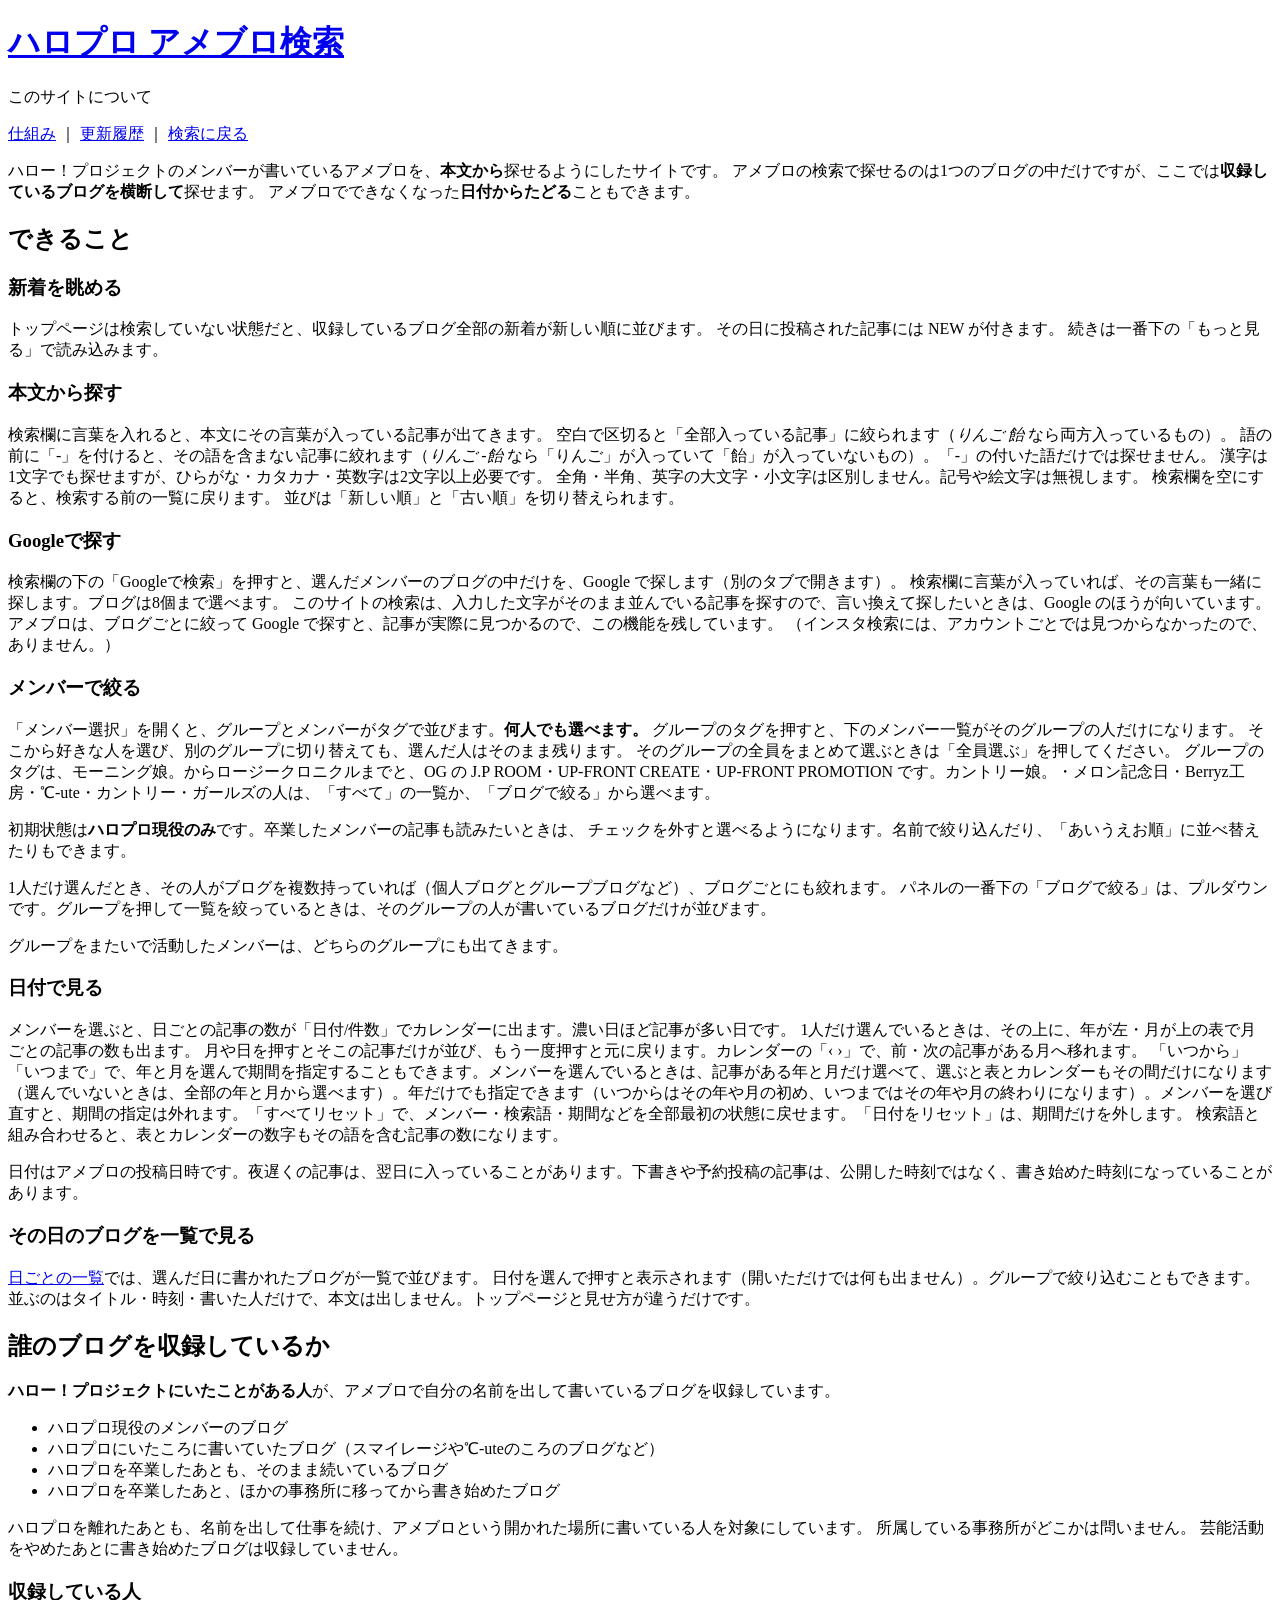
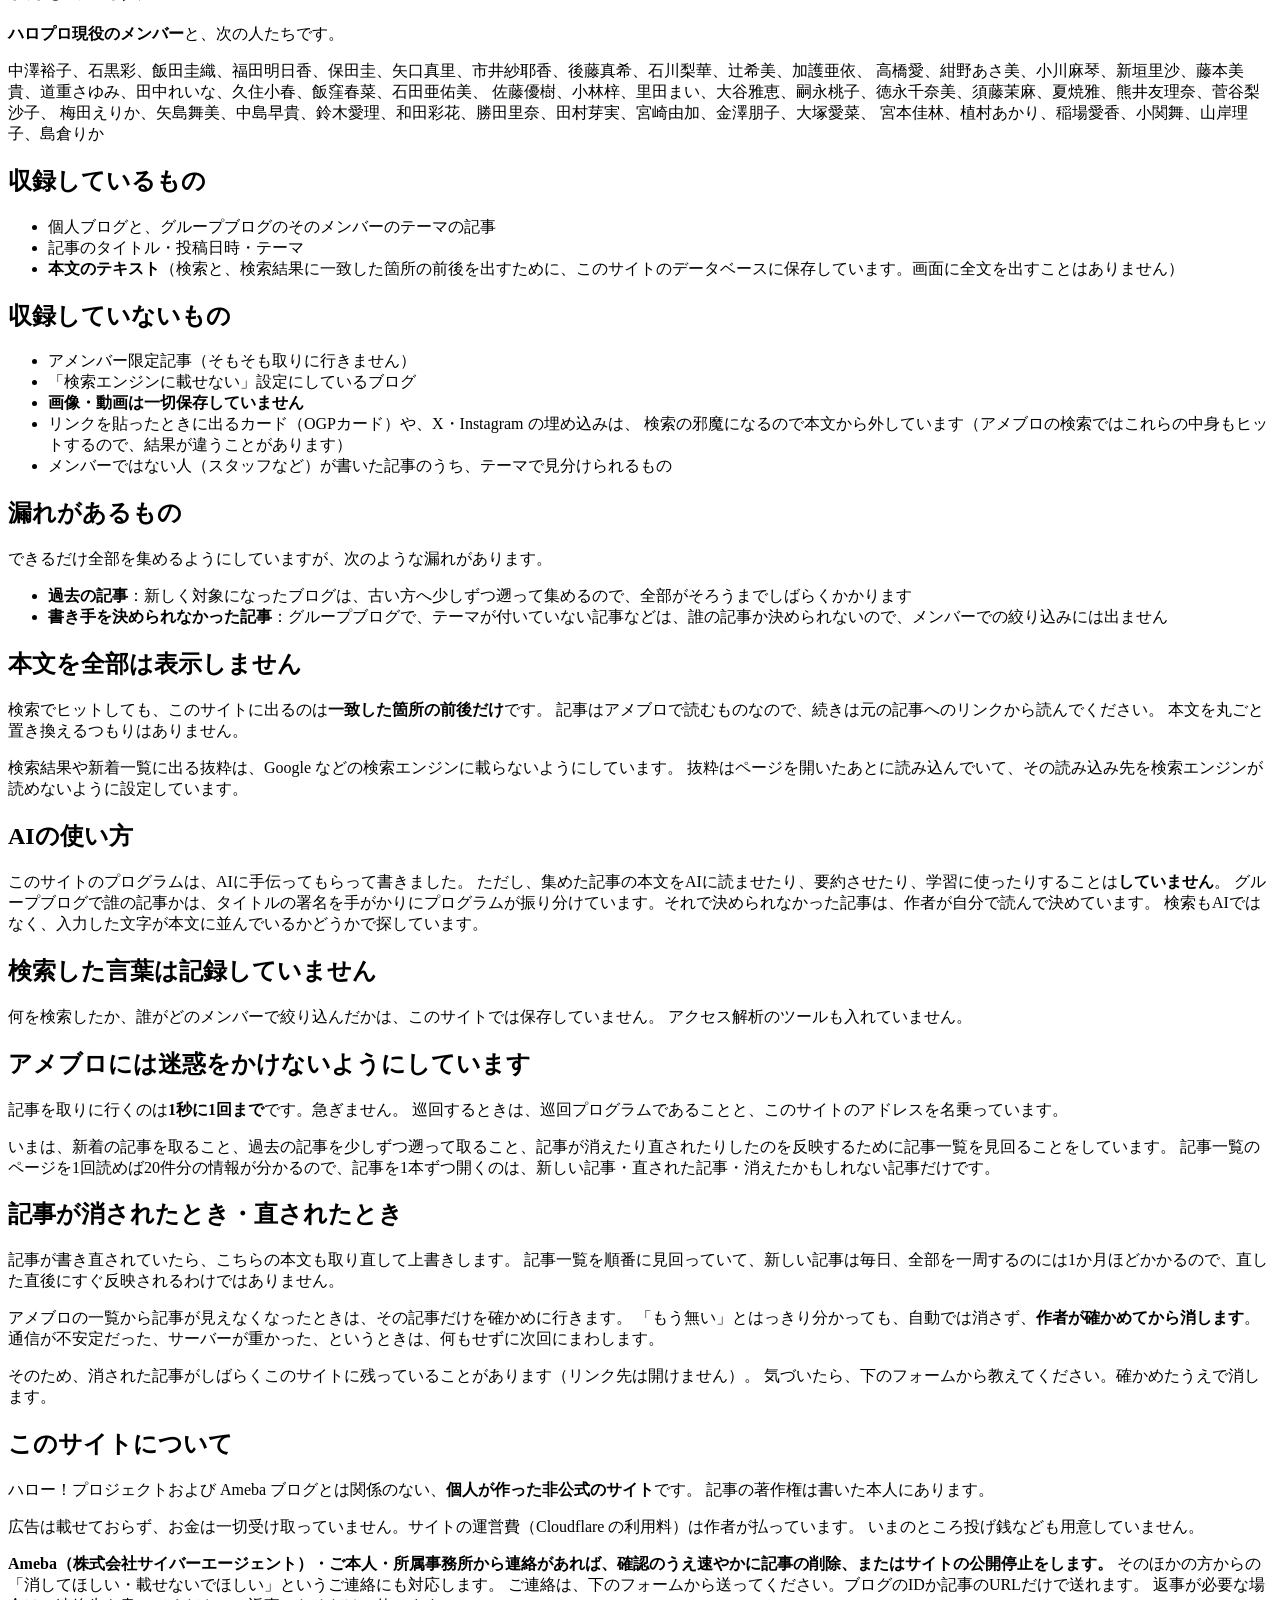
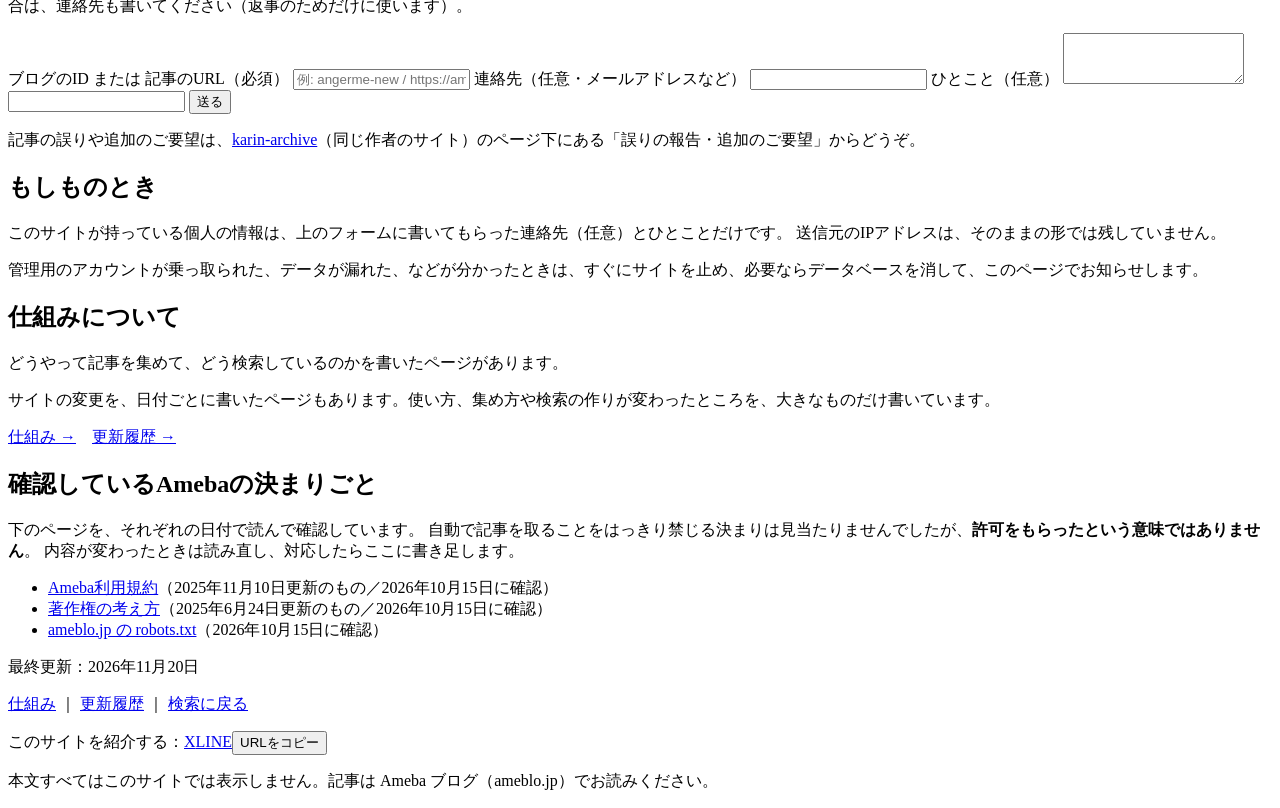
==== public/about.html @ 0db63264 "「このサイトについて」に、Googleで探すことと更新履歴の紹介を足す Co-Authored-By: Claude Sonnet 5.5 <noreply@anthropic.com>" ====
<!doctype html>
<html lang="ja">
<head>
<meta charset="utf-8">
<meta name="viewport" content="width=device-width, initial-scale=1">
<meta name="color-scheme" content="only light">
<meta name="referrer" content="no-referrer">
<link rel="icon" href="/favicon.ico" sizes="48x48">
<link rel="icon" href="/favicon-32.png" type="image/png" sizes="32x32">
<link rel="apple-touch-icon" href="/apple-touch-icon.png">
<link rel="manifest" href="/manifest.webmanifest">
<title>このサイトについて - ハロプロ アメブロ検索</title>
<meta name="description" content="ハロプロ アメブロ検索の説明書。何ができて、何を収録していて、何を表示しないのか。ハロー！プロジェクトのメンバーのアメブロを本文から探すための非公式サイトです。">
<meta property="og:title" content="このサイトについて - ハロプロ アメブロ検索">
<meta property="og:description" content="ハロプロ アメブロ検索の説明書。何ができて、何を収録していて、何を表示しないのか。ハロー！プロジェクトのメンバーのアメブロを本文から探すための非公式サイトです。">
<meta property="og:type" content="website">
<link rel="canonical" href="https://ameblo.karin-archive.com/about">
<meta property="og:url" content="https://ameblo.karin-archive.com/about">
<meta property="og:image" content="https://ameblo.karin-archive.com/ogp.png">
<meta property="og:site_name" content="ハロプロ アメブロ検索">
<meta name="twitter:card" content="summary_large_image">
<link rel="stylesheet" href="/style.css">
</head>
<body>
<header class="site-head">
  <h1><a href="/">ハロプロ アメブロ検索</a></h1>
  <p class="lead">このサイトについて</p>
  <p class="lead sec"><a href="/tech">仕組み</a> ｜ <a href="/changes">更新履歴</a> ｜ <a href="/">検索に戻る</a></p>
</header>

<main class="doc">
  <p class="doc-lead">
    ハロー！プロジェクトのメンバーが書いているアメブロを、<strong>本文から</strong>探せるようにしたサイトです。
    アメブロの検索で探せるのは1つのブログの中だけですが、ここでは<strong>収録しているブログを横断して</strong>探せます。
    アメブロでできなくなった<strong>日付からたどる</strong>こともできます。
    <span id="scale"></span>
  </p>

  <h2>できること</h2>

  <h3>新着を眺める</h3>
  <p>
    トップページは検索していない状態だと、収録しているブログ全部の新着が新しい順に並びます。
    その日に投稿された記事には <span class="new">NEW</span> が付きます。
    続きは一番下の「もっと見る」で読み込みます。
  </p>

  <h3>本文から探す</h3>
  <p>
    検索欄に言葉を入れると、本文にその言葉が入っている記事が出てきます。
    空白で区切ると「全部入っている記事」に絞られます（<em>りんご 飴</em> なら両方入っているもの）。
    語の前に「-」を付けると、その語を含まない記事に絞れます（<em>りんご -飴</em> なら「りんご」が入っていて「飴」が入っていないもの）。「-」の付いた語だけでは探せません。
    漢字は1文字でも探せますが、ひらがな・カタカナ・英数字は2文字以上必要です。
    全角・半角、英字の大文字・小文字は区別しません。記号や絵文字は無視します。
    検索欄を空にすると、検索する前の一覧に戻ります。
    並びは「新しい順」と「古い順」を切り替えられます。
  </p>

  <h3>Googleで探す</h3>
  <p>
    検索欄の下の「Googleで検索」を押すと、選んだメンバーのブログの中だけを、Google で探します（別のタブで開きます）。
    検索欄に言葉が入っていれば、その言葉も一緒に探します。ブログは8個まで選べます。
    このサイトの検索は、入力した文字がそのまま並んでいる記事を探すので、言い換えて探したいときは、Google のほうが向いています。
    アメブロは、ブログごとに絞って Google で探すと、記事が実際に見つかるので、この機能を残しています。
    （インスタ検索には、アカウントごとでは見つからなかったので、ありません。）
  </p>

  <h3>メンバーで絞る</h3>
  <p>
    「メンバー選択」を開くと、グループとメンバーがタグで並びます。<strong>何人でも選べます。</strong>
    グループのタグを押すと、下のメンバー一覧がそのグループの人だけになります。
    そこから好きな人を選び、別のグループに切り替えても、選んだ人はそのまま残ります。
    そのグループの全員をまとめて選ぶときは「全員選ぶ」を押してください。
    グループのタグは、モーニング娘。からロージークロニクルまでと、OG の J.P ROOM・UP-FRONT CREATE・UP-FRONT PROMOTION です。カントリー娘。・メロン記念日・Berryz工房・℃-ute・カントリー・ガールズの人は、「すべて」の一覧か、「ブログで絞る」から選べます。
  </p>
  <p>
    初期状態は<strong>ハロプロ現役のみ</strong>です。卒業したメンバーの記事も読みたいときは、
    チェックを外すと選べるようになります。名前で絞り込んだり、「あいうえお順」に並べ替えたりもできます。
  </p>
  <p>
    1人だけ選んだとき、その人がブログを複数持っていれば（個人ブログとグループブログなど）、ブログごとにも絞れます。
    パネルの一番下の「ブログで絞る」は、プルダウンです。グループを押して一覧を絞っているときは、そのグループの人が書いているブログだけが並びます。
  </p>
  <p class="note">
    グループをまたいで活動したメンバーは、どちらのグループにも出てきます。
  </p>

  <h3>日付で見る</h3>
  <p>
    メンバーを選ぶと、日ごとの記事の数が「日付/件数」でカレンダーに出ます。濃い日ほど記事が多い日です。
    1人だけ選んでいるときは、その上に、年が左・月が上の表で月ごとの記事の数も出ます。
    月や日を押すとそこの記事だけが並び、もう一度押すと元に戻ります。カレンダーの「‹ ›」で、前・次の記事がある月へ移れます。
    「いつから」「いつまで」で、年と月を選んで期間を指定することもできます。メンバーを選んでいるときは、記事がある年と月だけ選べて、選ぶと表とカレンダーもその間だけになります（選んでいないときは、全部の年と月から選べます）。年だけでも指定できます（いつからはその年や月の初め、いつまではその年や月の終わりになります）。メンバーを選び直すと、期間の指定は外れます。「すべてリセット」で、メンバー・検索語・期間などを全部最初の状態に戻せます。「日付をリセット」は、期間だけを外します。
    検索語と組み合わせると、表とカレンダーの数字もその語を含む記事の数になります。
  </p>
  <p class="note">
    日付はアメブロの投稿日時です。夜遅くの記事は、翌日に入っていることがあります。下書きや予約投稿の記事は、公開した時刻ではなく、書き始めた時刻になっていることがあります。
  </p>

  <h3>その日のブログを一覧で見る</h3>
  <p>
    <a href="/day">日ごとの一覧</a>では、選んだ日に書かれたブログが一覧で並びます。
    日付を選んで押すと表示されます（開いただけでは何も出ません）。グループで絞り込むこともできます。
    並ぶのはタイトル・時刻・書いた人だけで、本文は出しません。トップページと見せ方が違うだけです。
  </p>

  <h2>誰のブログを収録しているか</h2>
  <p>
    <strong>ハロー！プロジェクトにいたことがある人</strong>が、アメブロで自分の名前を出して書いているブログを収録しています。
  </p>
  <ul>
    <li>ハロプロ現役のメンバーのブログ</li>
    <li>ハロプロにいたころに書いていたブログ（スマイレージや℃-uteのころのブログなど）</li>
    <li>ハロプロを卒業したあとも、そのまま続いているブログ</li>
    <li>ハロプロを卒業したあと、ほかの事務所に移ってから書き始めたブログ</li>
  </ul>
  <p>
    ハロプロを離れたあとも、名前を出して仕事を続け、アメブロという開かれた場所に書いている人を対象にしています。
    所属している事務所がどこかは問いません。
    芸能活動をやめたあとに書き始めたブログは収録していません。
  </p>

  <h3>収録している人</h3>
  <p><strong>ハロプロ現役のメンバー</strong>と、次の人たちです。</p>
  <p class="names">
    中澤裕子、石黒彩、飯田圭織、福田明日香、保田圭、矢口真里、市井紗耶香、後藤真希、石川梨華、辻希美、加護亜依、
    高橋愛、紺野あさ美、小川麻琴、新垣里沙、藤本美貴、道重さゆみ、田中れいな、久住小春、飯窪春菜、石田亜佑美、
    佐藤優樹、小林梓、里田まい、大谷雅恵、嗣永桃子、徳永千奈美、須藤茉麻、夏焼雅、熊井友理奈、菅谷梨沙子、
    梅田えりか、矢島舞美、中島早貴、鈴木愛理、和田彩花、勝田里奈、田村芽実、宮崎由加、金澤朋子、大塚愛菜、
    宮本佳林、植村あかり、稲場愛香、小関舞、山岸理子、島倉りか
  </p>

  <h2>収録しているもの</h2>
  <ul>
    <li>個人ブログと、グループブログのそのメンバーのテーマの記事</li>
    <li>記事のタイトル・投稿日時・テーマ</li>
    <li><strong>本文のテキスト</strong>（検索と、検索結果に一致した箇所の前後を出すために、このサイトのデータベースに保存しています。画面に全文を出すことはありません）</li>
  </ul>

  <h2>収録していないもの</h2>
  <ul>
    <li>アメンバー限定記事（そもそも取りに行きません）</li>
    <li>「検索エンジンに載せない」設定にしているブログ</li>
    <li><strong>画像・動画は一切保存していません</strong></li>
    <li>リンクを貼ったときに出るカード（OGPカード）や、X・Instagram の埋め込みは、
      検索の邪魔になるので本文から外しています（アメブロの検索ではこれらの中身もヒットするので、結果が違うことがあります）</li>
    <li>メンバーではない人（スタッフなど）が書いた記事のうち、テーマで見分けられるもの</li>
  </ul>

  <h2>漏れがあるもの</h2>
  <p>
    できるだけ全部を集めるようにしていますが、次のような漏れがあります。
  </p>
  <ul>
    <li><strong>過去の記事</strong>：新しく対象になったブログは、古い方へ少しずつ遡って集めるので、全部がそろうまでしばらくかかります</li>
    <li><strong>書き手を決められなかった記事</strong>：グループブログで、テーマが付いていない記事などは、誰の記事か決められないので、メンバーでの絞り込みには出ません</li>
  </ul>

  <h2>本文を全部は表示しません</h2>
  <p>
    検索でヒットしても、このサイトに出るのは<strong>一致した箇所の前後だけ</strong>です。
    記事はアメブロで読むものなので、続きは元の記事へのリンクから読んでください。
    本文を丸ごと置き換えるつもりはありません。
  </p>
  <p>
    検索結果や新着一覧に出る抜粋は、Google などの検索エンジンに載らないようにしています。
    抜粋はページを開いたあとに読み込んでいて、その読み込み先を検索エンジンが読めないように設定しています。
  </p>

  <h2>AIの使い方</h2>
  <p>
    このサイトのプログラムは、AIに手伝ってもらって書きました。
    ただし、集めた記事の本文をAIに読ませたり、要約させたり、学習に使ったりすることは<strong>していません</strong>。
    グループブログで誰の記事かは、タイトルの署名を手がかりにプログラムが振り分けています。それで決められなかった記事は、作者が自分で読んで決めています。
    検索もAIではなく、入力した文字が本文に並んでいるかどうかで探しています。
  </p>

  <h2>検索した言葉は記録していません</h2>
  <p>
    何を検索したか、誰がどのメンバーで絞り込んだかは、このサイトでは保存していません。
    アクセス解析のツールも入れていません。
  </p>

  <h2>アメブロには迷惑をかけないようにしています</h2>
  <p>
    記事を取りに行くのは<strong>1秒に1回まで</strong>です。急ぎません。
    巡回するときは、巡回プログラムであることと、このサイトのアドレスを名乗っています。
  </p>
  <p>
    いまは、新着の記事を取ること、過去の記事を少しずつ遡って取ること、記事が消えたり直されたりしたのを反映するために記事一覧を見回ることをしています。
    記事一覧のページを1回読めば20件分の情報が分かるので、記事を1本ずつ開くのは、新しい記事・直された記事・消えたかもしれない記事だけです。
  </p>

  <h2>記事が消されたとき・直されたとき</h2>
  <p>
    記事が書き直されていたら、こちらの本文も取り直して上書きします。
    記事一覧を順番に見回っていて、新しい記事は毎日、全部を一周するのには1か月ほどかかるので、直した直後にすぐ反映されるわけではありません。
  </p>
  <p>
    アメブロの一覧から記事が見えなくなったときは、その記事だけを確かめに行きます。
    「もう無い」とはっきり分かっても、自動では消さず、<strong>作者が確かめてから消します</strong>。
    通信が不安定だった、サーバーが重かった、というときは、何もせずに次回にまわします。
  </p>
  <p>
    そのため、消された記事がしばらくこのサイトに残っていることがあります（リンク先は開けません）。
    気づいたら、下のフォームから教えてください。確かめたうえで消します。
  </p>

  <h2>このサイトについて</h2>
  <p>
    ハロー！プロジェクトおよび Ameba ブログとは関係のない、<strong>個人が作った非公式のサイト</strong>です。
    記事の著作権は書いた本人にあります。
  </p>
  <p>
    広告は載せておらず、お金は一切受け取っていません。サイトの運営費（Cloudflare の利用料）は作者が払っています。
    いまのところ投げ銭なども用意していません。
  </p>
  <p>
    <strong>Ameba（株式会社サイバーエージェント）・ご本人・所属事務所から連絡があれば、確認のうえ速やかに記事の削除、またはサイトの公開停止をします。</strong>
    そのほかの方からの「消してほしい・載せないでほしい」というご連絡にも対応します。
    ご連絡は、下のフォームから送ってください。ブログのIDか記事のURLだけで送れます。
    返事が必要な場合は、連絡先も書いてください（返事のためだけに使います）。
  </p>
  <form id="td" class="td" autocomplete="off">
    <label>ブログのID または 記事のURL（必須）
      <input name="target" required maxlength="300" placeholder="例: angerme-new / https://ameblo.jp/…/entry-….html"></label>
    <label>連絡先（任意・メールアドレスなど）
      <input name="contact" maxlength="200"></label>
    <label>ひとこと（任意）
      <textarea name="message" rows="3" maxlength="2000"></textarea></label>
    <input name="website" class="hp" tabindex="-1" aria-hidden="true">
    <button type="submit">送る</button>
    <p id="td-msg" class="note" aria-live="polite"></p>
  </form>
  <p class="note">
    記事の誤りや追加のご要望は、<a href="https://karin-archive.com/">karin-archive</a>（同じ作者のサイト）のページ下にある「誤りの報告・追加のご要望」からどうぞ。
  </p>

  <h2>もしものとき</h2>
  <p>
    このサイトが持っている個人の情報は、上のフォームに書いてもらった連絡先（任意）とひとことだけです。
    送信元のIPアドレスは、そのままの形では残していません。
  </p>
  <p>
    管理用のアカウントが乗っ取られた、データが漏れた、などが分かったときは、すぐにサイトを止め、必要ならデータベースを消して、このページでお知らせします。
  </p>

  <h2>仕組みについて</h2>
  <p>
    どうやって記事を集めて、どう検索しているのかを書いたページがあります。
  </p>
  <p>
    サイトの変更を、日付ごとに書いたページもあります。使い方、集め方や検索の作りが変わったところを、大きなものだけ書いています。
  </p>
  <p><a href="/tech">仕組み →</a>　<a href="/changes">更新履歴 →</a></p>

  <h2>確認しているAmebaの決まりごと</h2>
  <p>
    下のページを、それぞれの日付で読んで確認しています。
    自動で記事を取ることをはっきり禁じる決まりは見当たりませんでしたが、<strong>許可をもらったという意味ではありません</strong>。
    内容が変わったときは読み直し、対応したらここに書き足します。
  </p>
  <ul>
    <li><a href="https://helps.ameba.jp/rules/post_104.html" target="_blank" rel="noopener noreferrer">Ameba利用規約</a>（2025年11月10日更新のもの／2026年10月15日に確認）</li>
    <li><a href="https://helps.ameba.jp/trouble/copyright.html" target="_blank" rel="noopener noreferrer">著作権の考え方</a>（2025年6月24日更新のもの／2026年10月15日に確認）</li>
    <li><a href="https://ameblo.jp/robots.txt" target="_blank" rel="noopener noreferrer">ameblo.jp の robots.txt</a>（2026年10月15日に確認）</li>
  </ul>

  <p class="note">最終更新：2026年11月20日</p>
</main>

<footer class="site-foot">
  <p><a href="/tech">仕組み</a> ｜ <a href="/changes">更新履歴</a> ｜ <a href="/">検索に戻る</a></p>
  <p class="share">このサイトを紹介する：<a href="https://x.com/intent/post?text=%E3%83%8F%E3%83%AD%E3%83%97%E3%83%AD%20%E3%82%A2%E3%83%A1%E3%83%96%E3%83%AD%E6%A4%9C%E7%B4%A2%EF%BD%9C%E3%83%A1%E3%83%B3%E3%83%90%E3%83%BC%E3%81%A8OG%E3%81%AE%E3%82%A2%E3%83%A1%E3%83%96%E3%83%AD%E3%82%92%E3%80%81%E6%97%A5%E4%BB%98%E3%81%A8%E6%9C%AC%E6%96%87%E3%81%8B%E3%82%89%E6%8E%A2%E3%81%9B%E3%82%8B%E3%82%B5%E3%82%A4%E3%83%88%0Ahttps%3A%2F%2Fameblo.karin-archive.com%2F" target="_blank" rel="noopener noreferrer">X</a><a href="https://social-plugins.line.me/lineit/share?url=https%3A%2F%2Fameblo.karin-archive.com%2F" target="_blank" rel="noopener noreferrer">LINE</a><button type="button" class="ghost" onclick="navigator.clipboard.writeText('https://ameblo.karin-archive.com/').then(()=>{this.textContent='コピーしました'})">URLをコピー</button></p>
  <p>本文すべてはこのサイトでは表示しません。記事は Ameba ブログ（ameblo.jp）でお読みください。</p>
</footer>

<script>
// 削除・公開停止の依頼
document.getElementById("td").addEventListener("submit", async (e) => {
  e.preventDefault();
  const f = e.target, msg = document.getElementById("td-msg"), btn = f.querySelector("button");
  btn.disabled = true;
  msg.textContent = "送信中…";
  try {
    const r = await fetch("/api/takedown", {
      method: "POST", headers: { "content-type": "application/json" },
      body: JSON.stringify(Object.fromEntries(new FormData(f))),
    });
    if (!r.ok) throw new Error(r.status === 429 ? "短い間に送りすぎです。少し待ってから" : String(r.status));
    const d = await r.json().catch(() => ({}));
    f.reset();
    msg.textContent = "受け付けました" + (d.id ? `（受付番号 #${d.id}）` : "") + "。確認のうえ対応します。" +
      (d.id ? "あとでお問い合わせいただくときのために、必要ならこの番号を控えておいてください。" : "");
  } catch (err) {
    msg.textContent = "送れませんでした（" + err.message + "）。時間をおいてもう一度お試しください。";
  } finally {
    btn.disabled = false;
  }
});

// 収録件数は増えていくので、その時の数を出す
fetch("/api/members").then((r) => r.json()).then((d) => {
  const s = d.stats || {};
  if (!s.ingested) return;
  const n = (x) => Number(x).toLocaleString("ja-JP");
  document.getElementById("scale").textContent =
    `いま ${n(s.blogs)} のブログ、${n(s.ingested)} 記事が入っています。`;
}).catch(() => {});
</script>
</body>
</html>
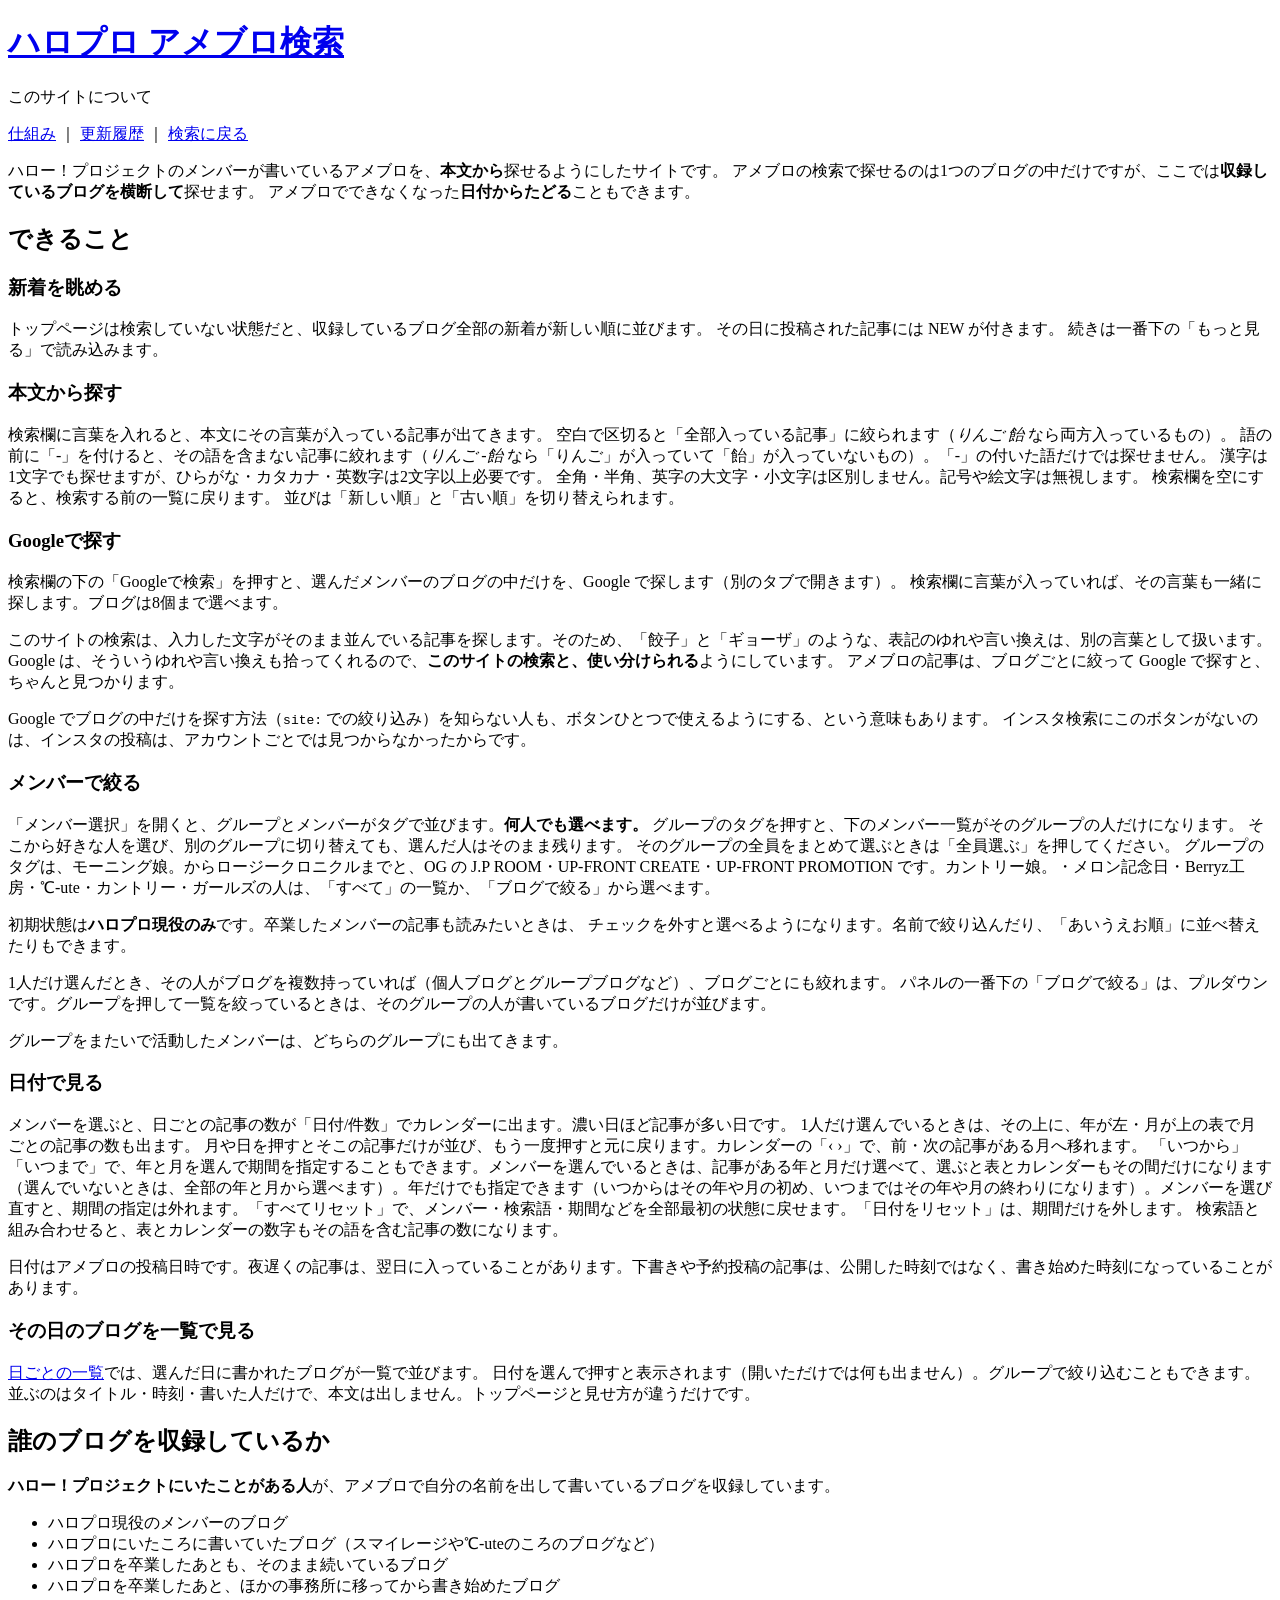
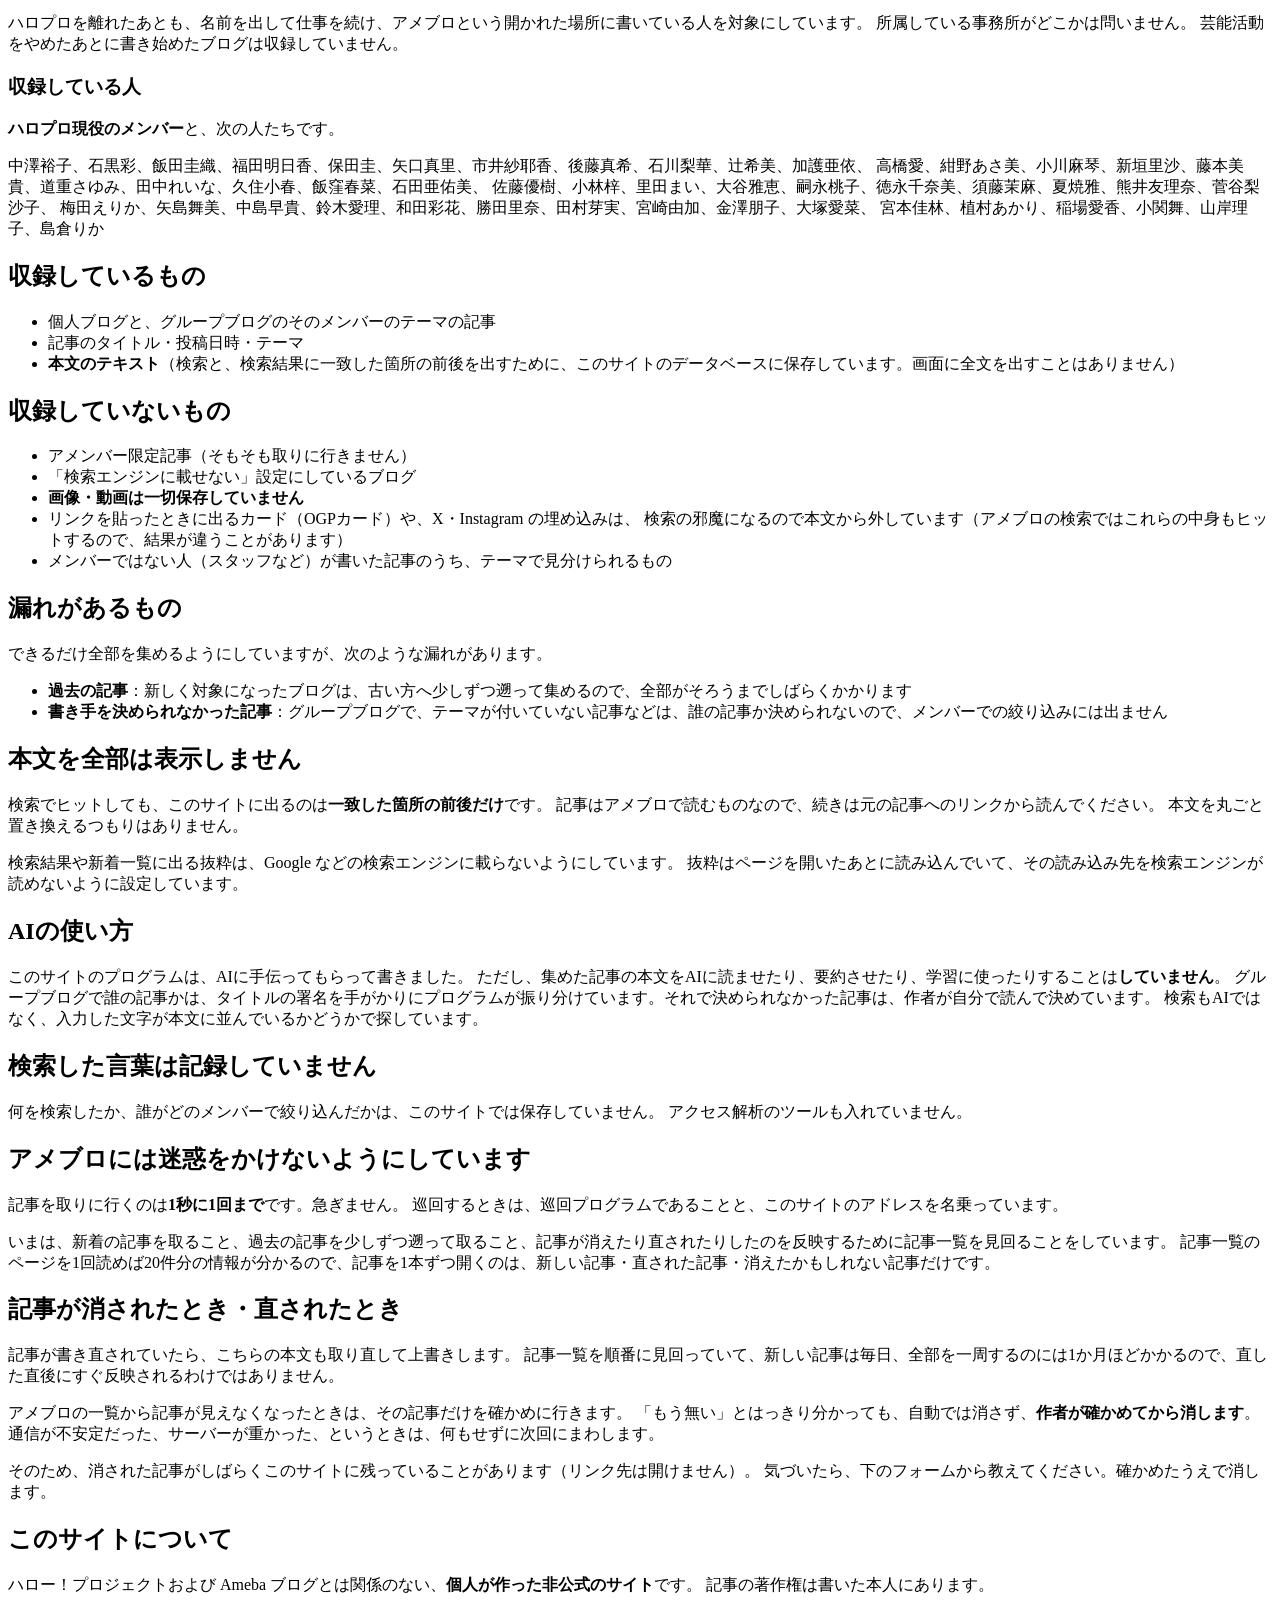
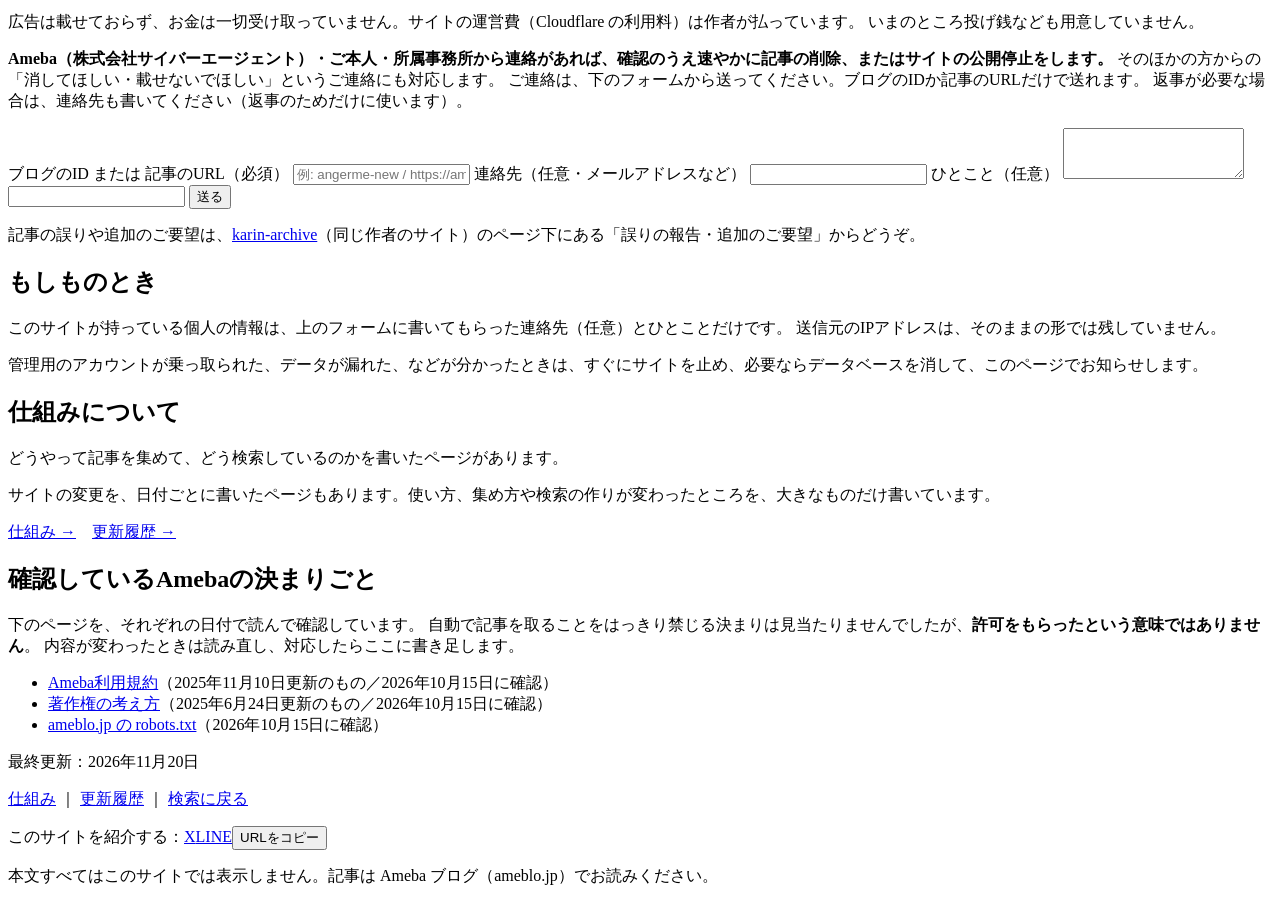
==== commit d0ed2a41: "「このサイトについて」のGoogleで探すの説明を、使い分け(表記のゆれ・言い換え)と site: を知らない人のためという理由に直す Co-Authored-By: Claude Sonnet 5." ====
--- a/public/about.html
+++ b/public/about.html
@@ -60,9 +60,15 @@
   <p>
     検索欄の下の「Googleで検索」を押すと、選んだメンバーのブログの中だけを、Google で探します（別のタブで開きます）。
     検索欄に言葉が入っていれば、その言葉も一緒に探します。ブログは8個まで選べます。
-    このサイトの検索は、入力した文字がそのまま並んでいる記事を探すので、言い換えて探したいときは、Google のほうが向いています。
-    アメブロは、ブログごとに絞って Google で探すと、記事が実際に見つかるので、この機能を残しています。
-    （インスタ検索には、アカウントごとでは見つからなかったので、ありません。）
+  </p>
+  <p>
+    このサイトの検索は、入力した文字がそのまま並んでいる記事を探します。そのため、「餃子」と「ギョーザ」のような、表記のゆれや言い換えは、別の言葉として扱います。
+    Google は、そういうゆれや言い換えも拾ってくれるので、<strong>このサイトの検索と、使い分けられる</strong>ようにしています。
+    アメブロの記事は、ブログごとに絞って Google で探すと、ちゃんと見つかります。
+  </p>
+  <p>
+    Google でブログの中だけを探す方法（<code>site:</code> での絞り込み）を知らない人も、ボタンひとつで使えるようにする、という意味もあります。
+    インスタ検索にこのボタンがないのは、インスタの投稿は、アカウントごとでは見つからなかったからです。
   </p>
 
   <h3>メンバーで絞る</h3>
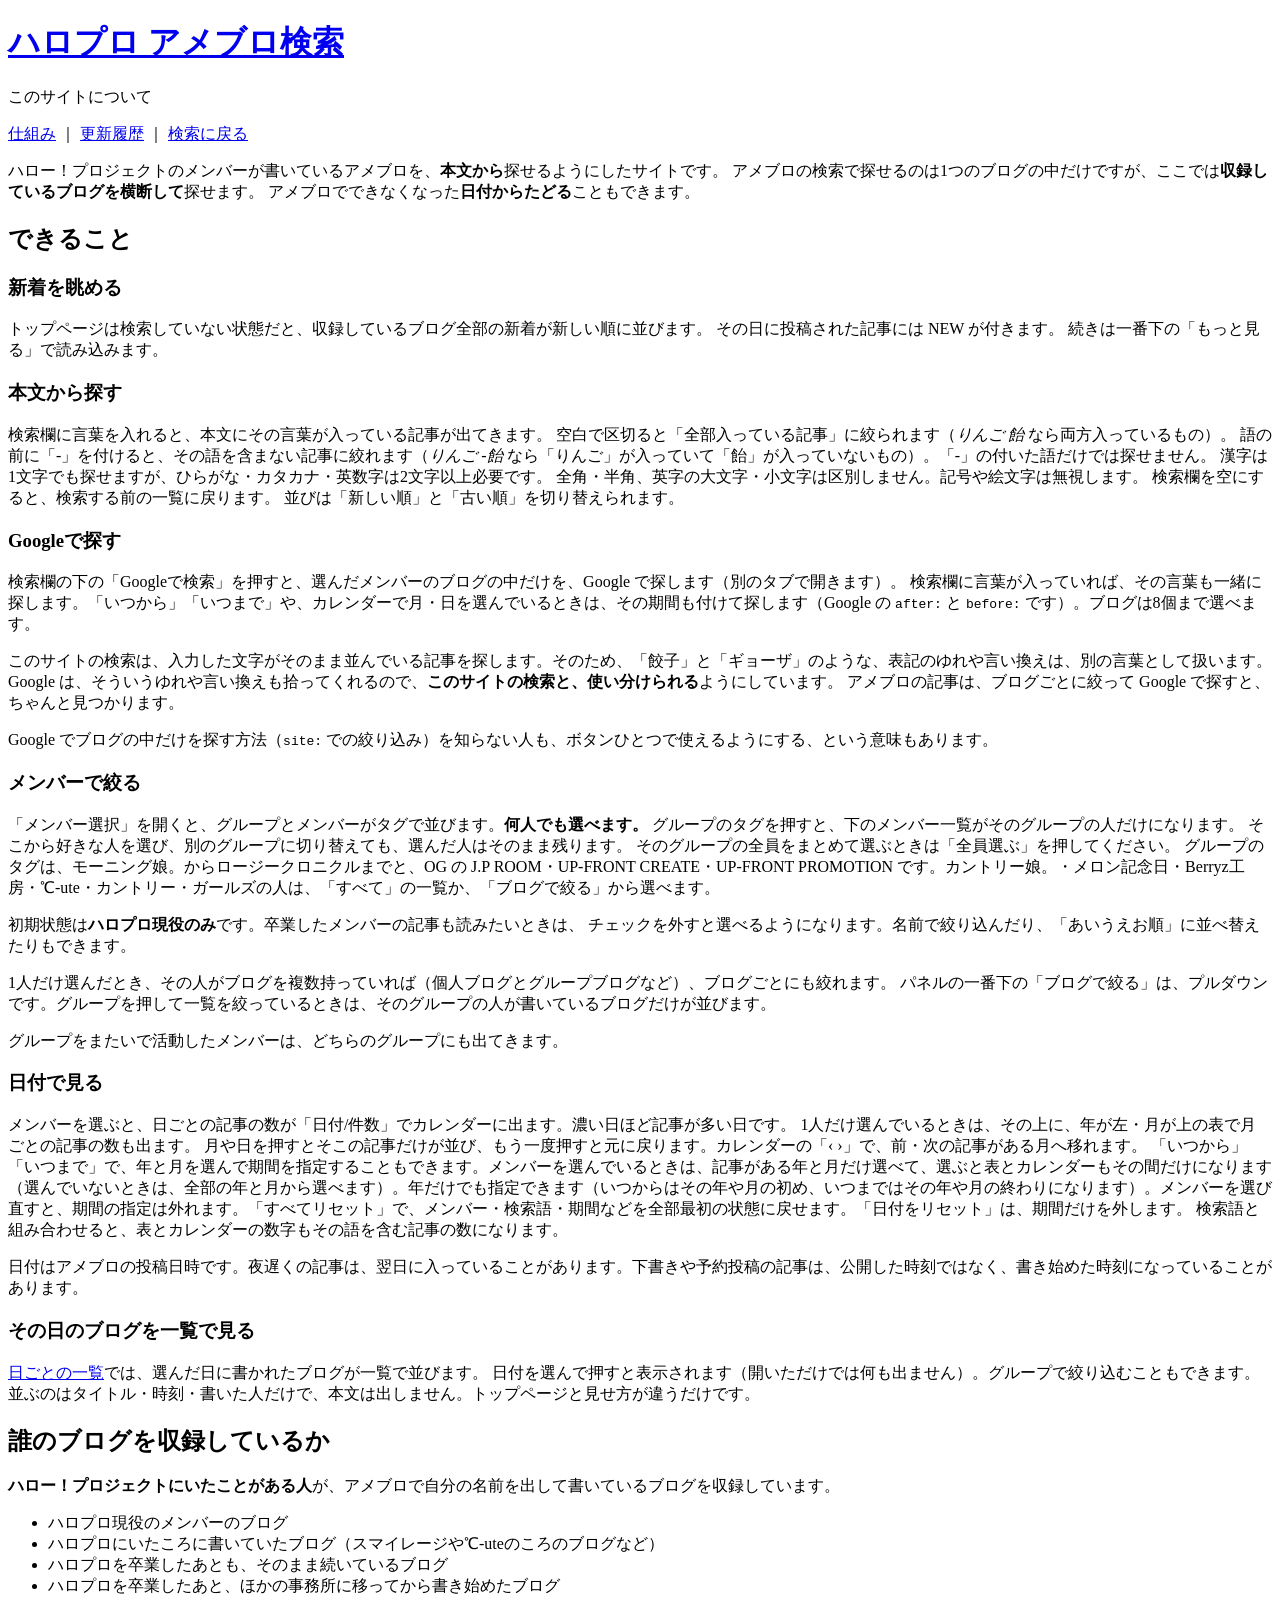
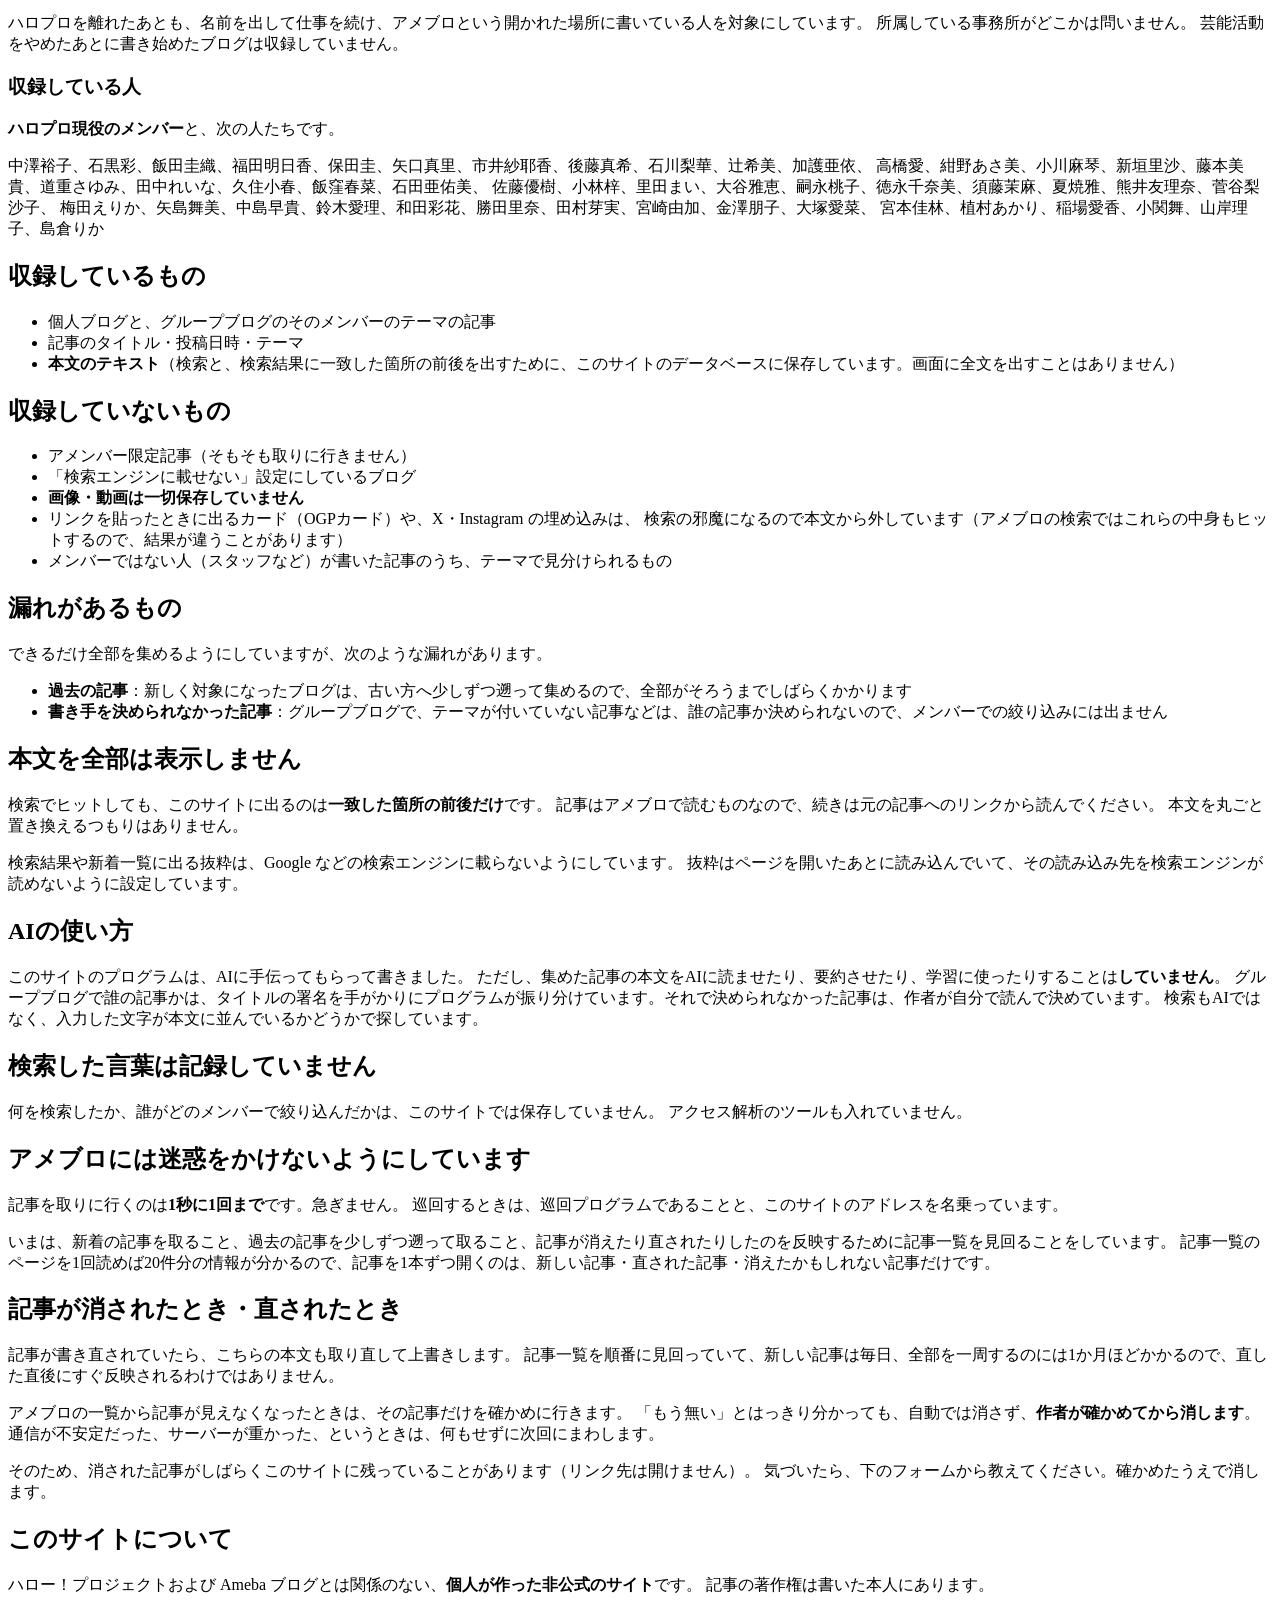
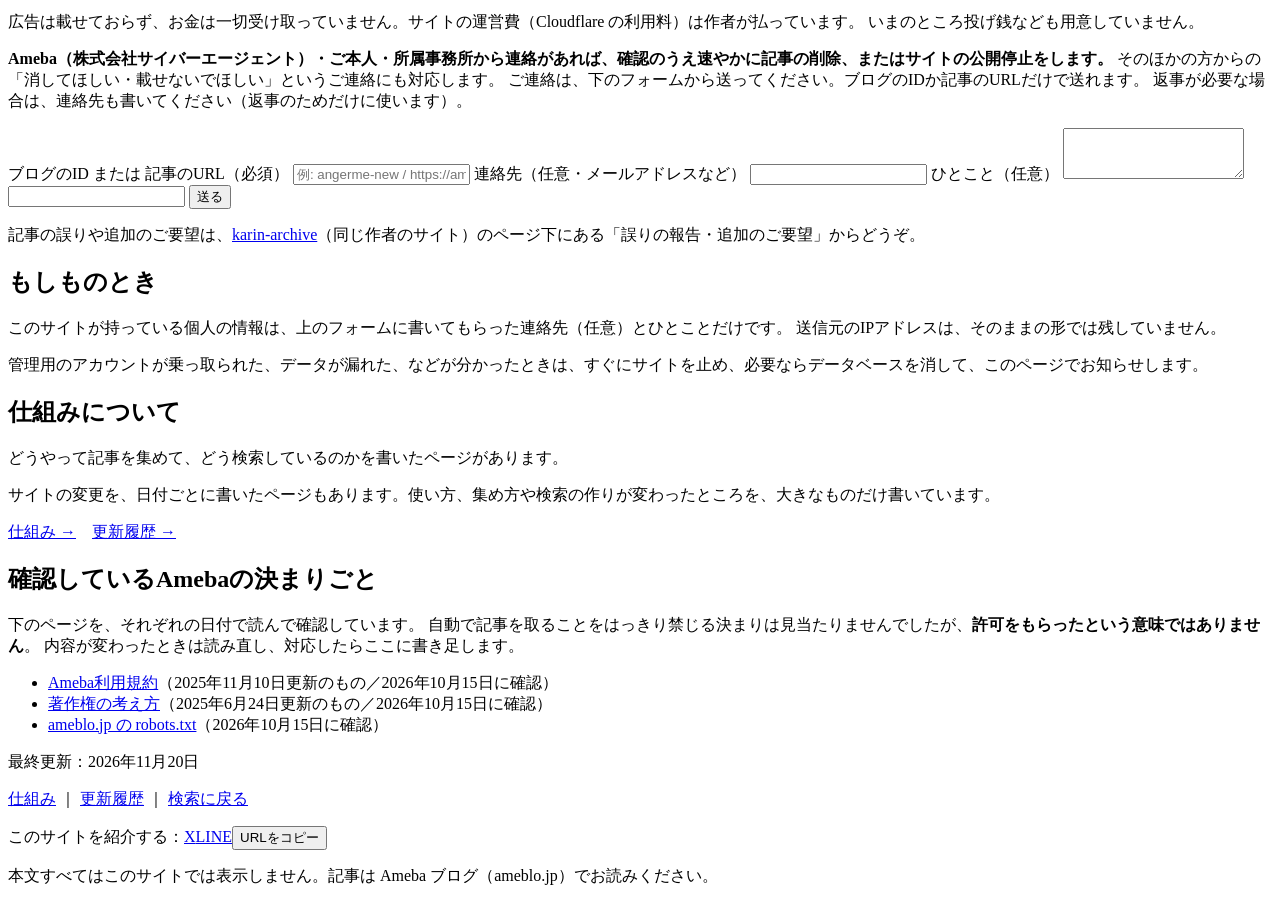
==== commit 27e5497a: "「Googleで検索」に、選んでいる期間(いつから・いつまで・月・日)を after: / before: で付ける・インスタ検索の話を外す Co-Authored-By: Claude Sonnet" ====
--- a/public/about.html
+++ b/public/about.html
@@ -59,7 +59,7 @@
   <h3>Googleで探す</h3>
   <p>
     検索欄の下の「Googleで検索」を押すと、選んだメンバーのブログの中だけを、Google で探します（別のタブで開きます）。
-    検索欄に言葉が入っていれば、その言葉も一緒に探します。ブログは8個まで選べます。
+    検索欄に言葉が入っていれば、その言葉も一緒に探します。「いつから」「いつまで」や、カレンダーで月・日を選んでいるときは、その期間も付けて探します（Google の <code>after:</code> と <code>before:</code> です）。ブログは8個まで選べます。
   </p>
   <p>
     このサイトの検索は、入力した文字がそのまま並んでいる記事を探します。そのため、「餃子」と「ギョーザ」のような、表記のゆれや言い換えは、別の言葉として扱います。
@@ -68,7 +68,6 @@
   </p>
   <p>
     Google でブログの中だけを探す方法（<code>site:</code> での絞り込み）を知らない人も、ボタンひとつで使えるようにする、という意味もあります。
-    インスタ検索にこのボタンがないのは、インスタの投稿は、アカウントごとでは見つからなかったからです。
   </p>
 
   <h3>メンバーで絞る</h3>
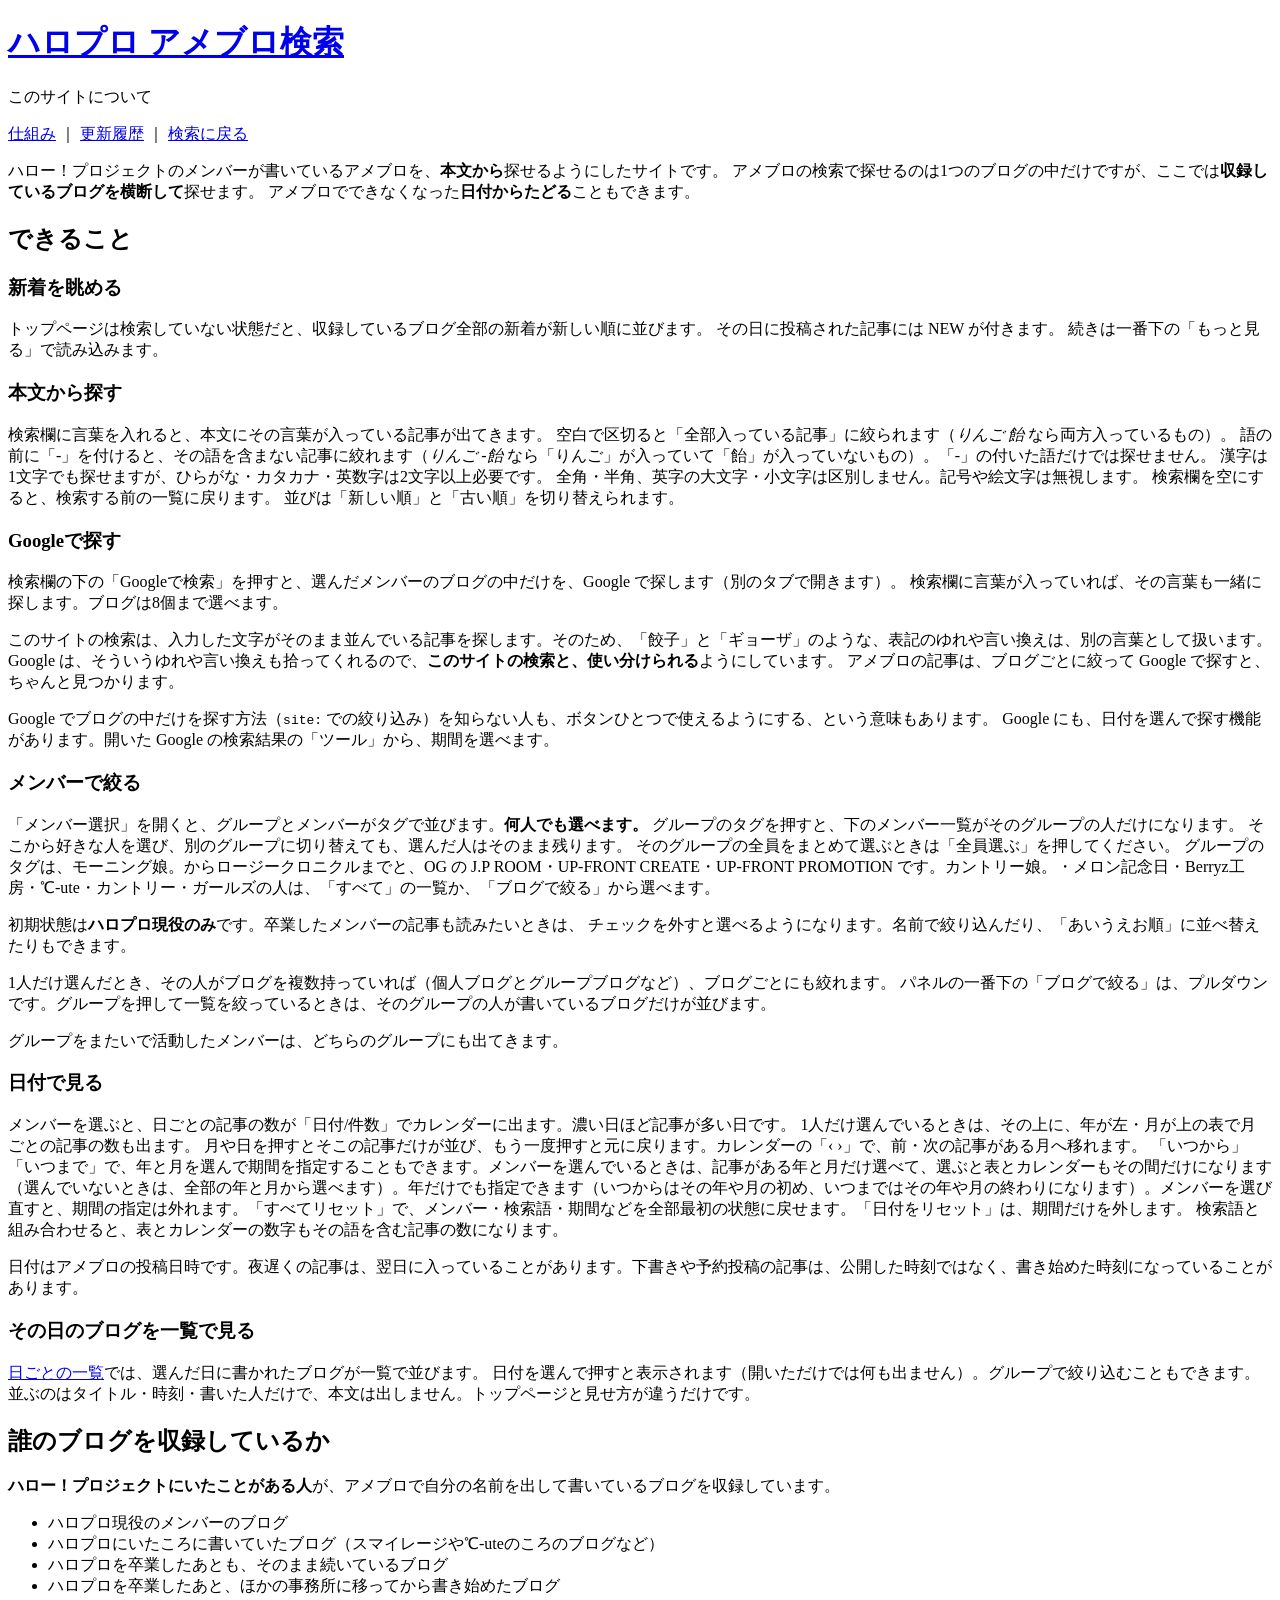
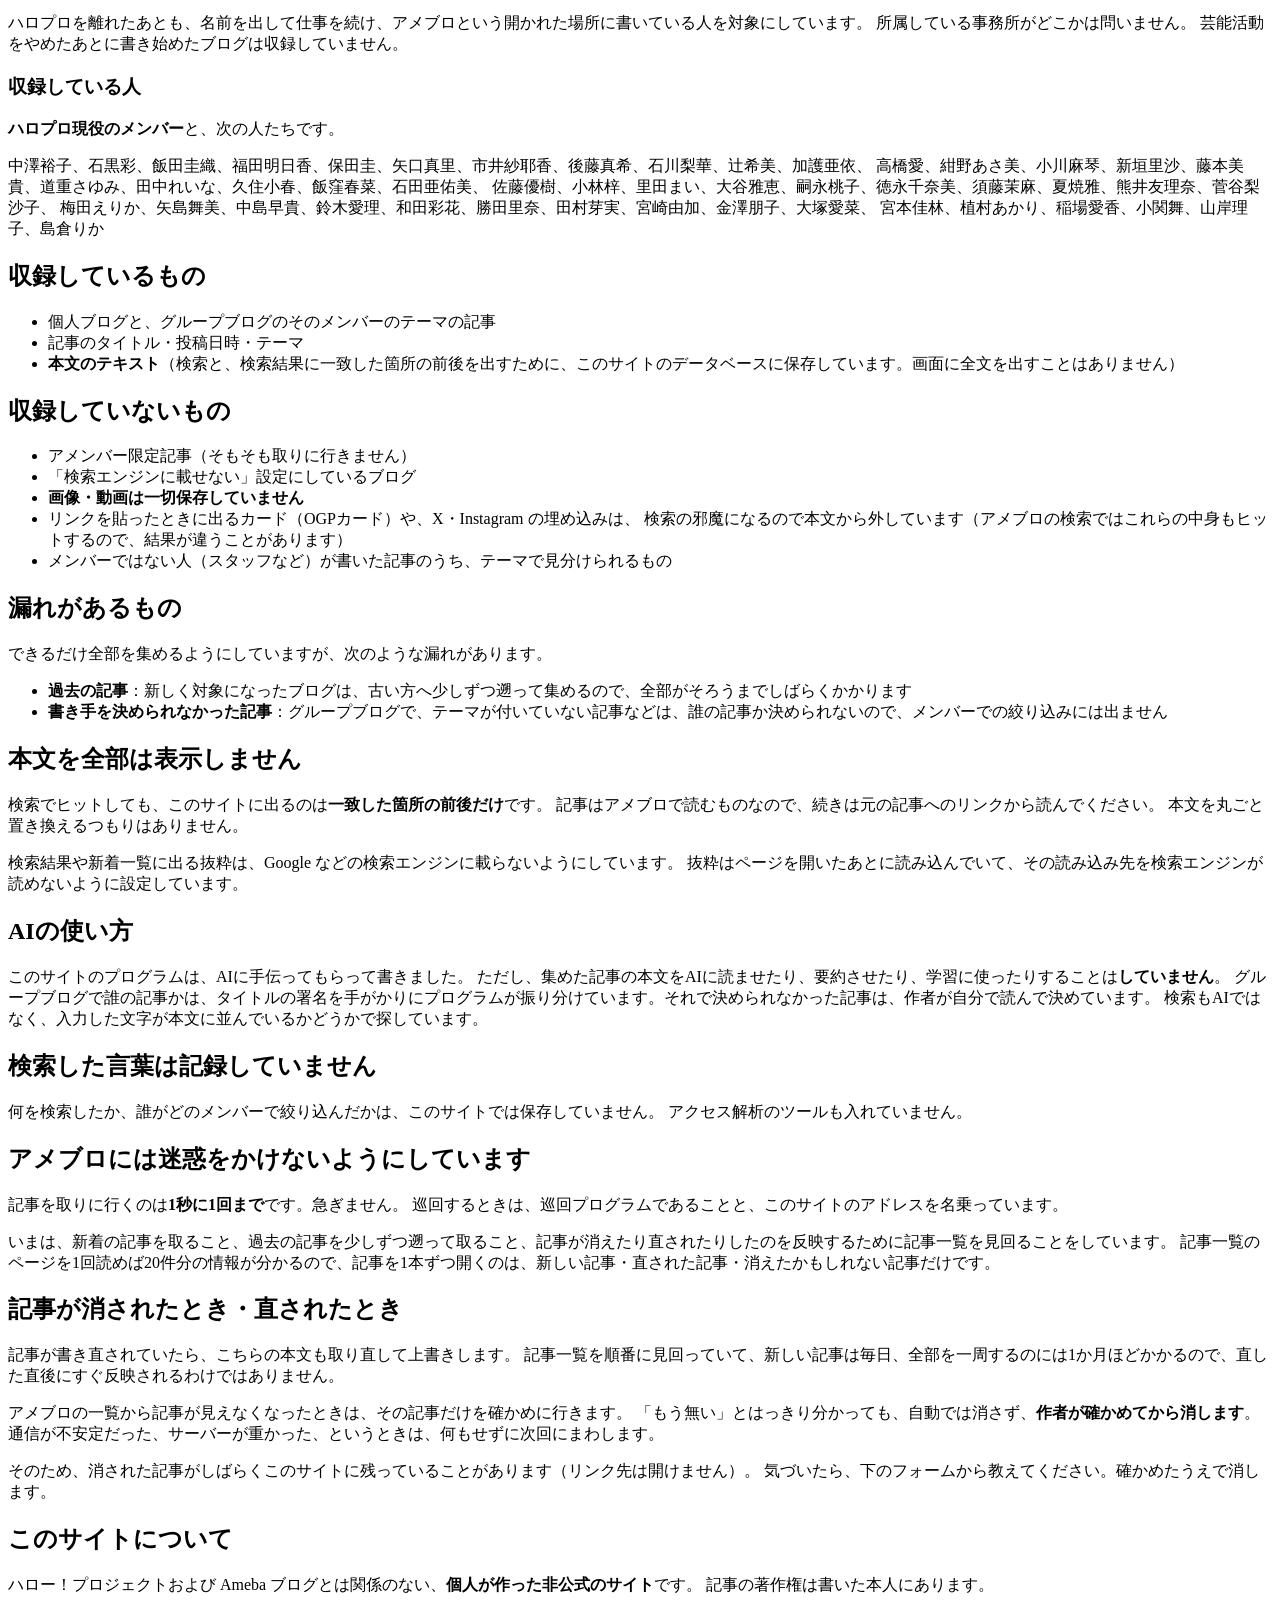
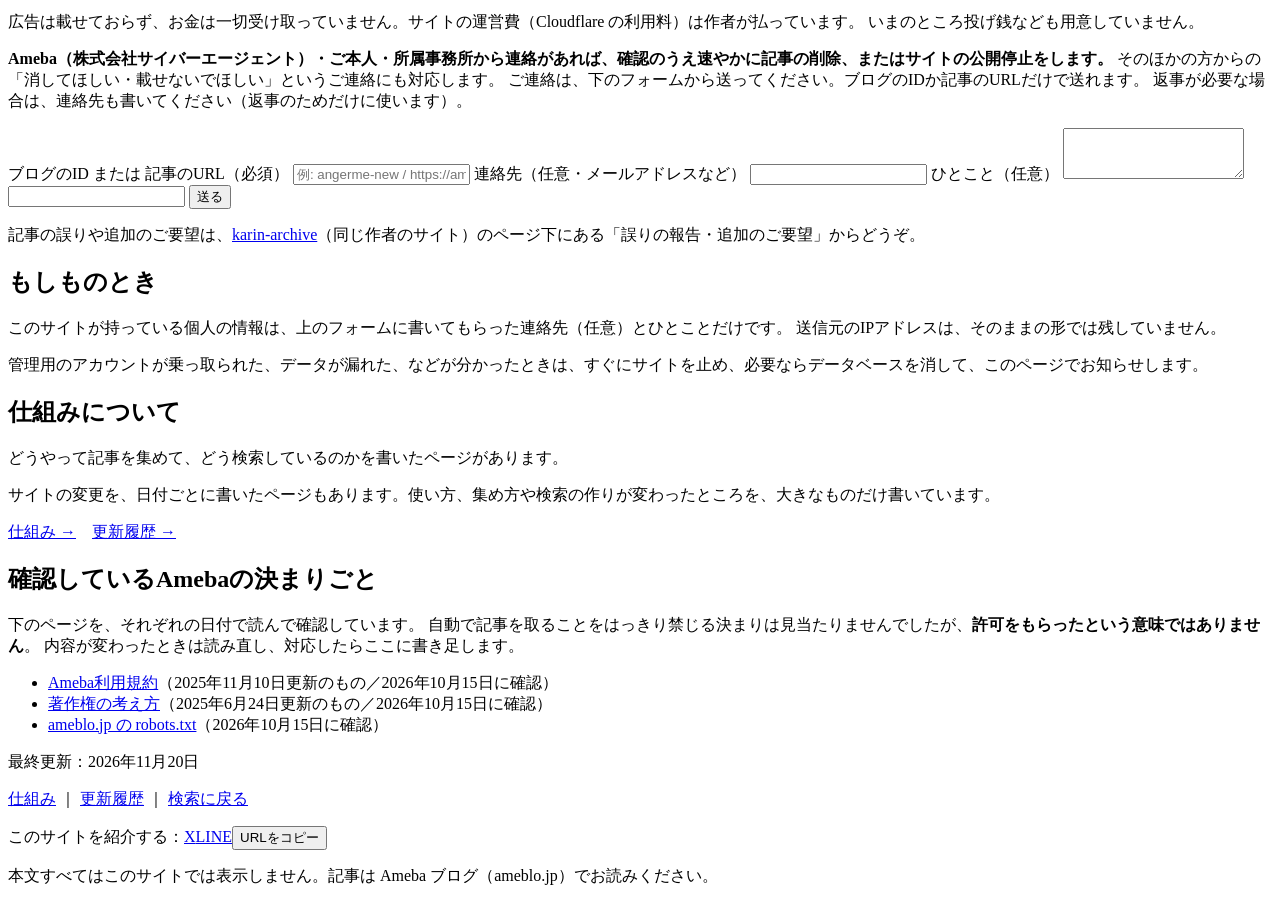
==== commit 28b44a2d: "Googleボタンに期間を付ける変更をやめ、aboutで「Googleにも日付を選ぶ機能がある」と触れるだけにする Co-Authored-By: Claude Sonnet 5.5 <noreply" ====
--- a/public/about.html
+++ b/public/about.html
@@ -59,7 +59,7 @@
   <h3>Googleで探す</h3>
   <p>
     検索欄の下の「Googleで検索」を押すと、選んだメンバーのブログの中だけを、Google で探します（別のタブで開きます）。
-    検索欄に言葉が入っていれば、その言葉も一緒に探します。「いつから」「いつまで」や、カレンダーで月・日を選んでいるときは、その期間も付けて探します（Google の <code>after:</code> と <code>before:</code> です）。ブログは8個まで選べます。
+    検索欄に言葉が入っていれば、その言葉も一緒に探します。ブログは8個まで選べます。
   </p>
   <p>
     このサイトの検索は、入力した文字がそのまま並んでいる記事を探します。そのため、「餃子」と「ギョーザ」のような、表記のゆれや言い換えは、別の言葉として扱います。
@@ -68,6 +68,7 @@
   </p>
   <p>
     Google でブログの中だけを探す方法（<code>site:</code> での絞り込み）を知らない人も、ボタンひとつで使えるようにする、という意味もあります。
+    Google にも、日付を選んで探す機能があります。開いた Google の検索結果の「ツール」から、期間を選べます。
   </p>
 
   <h3>メンバーで絞る</h3>
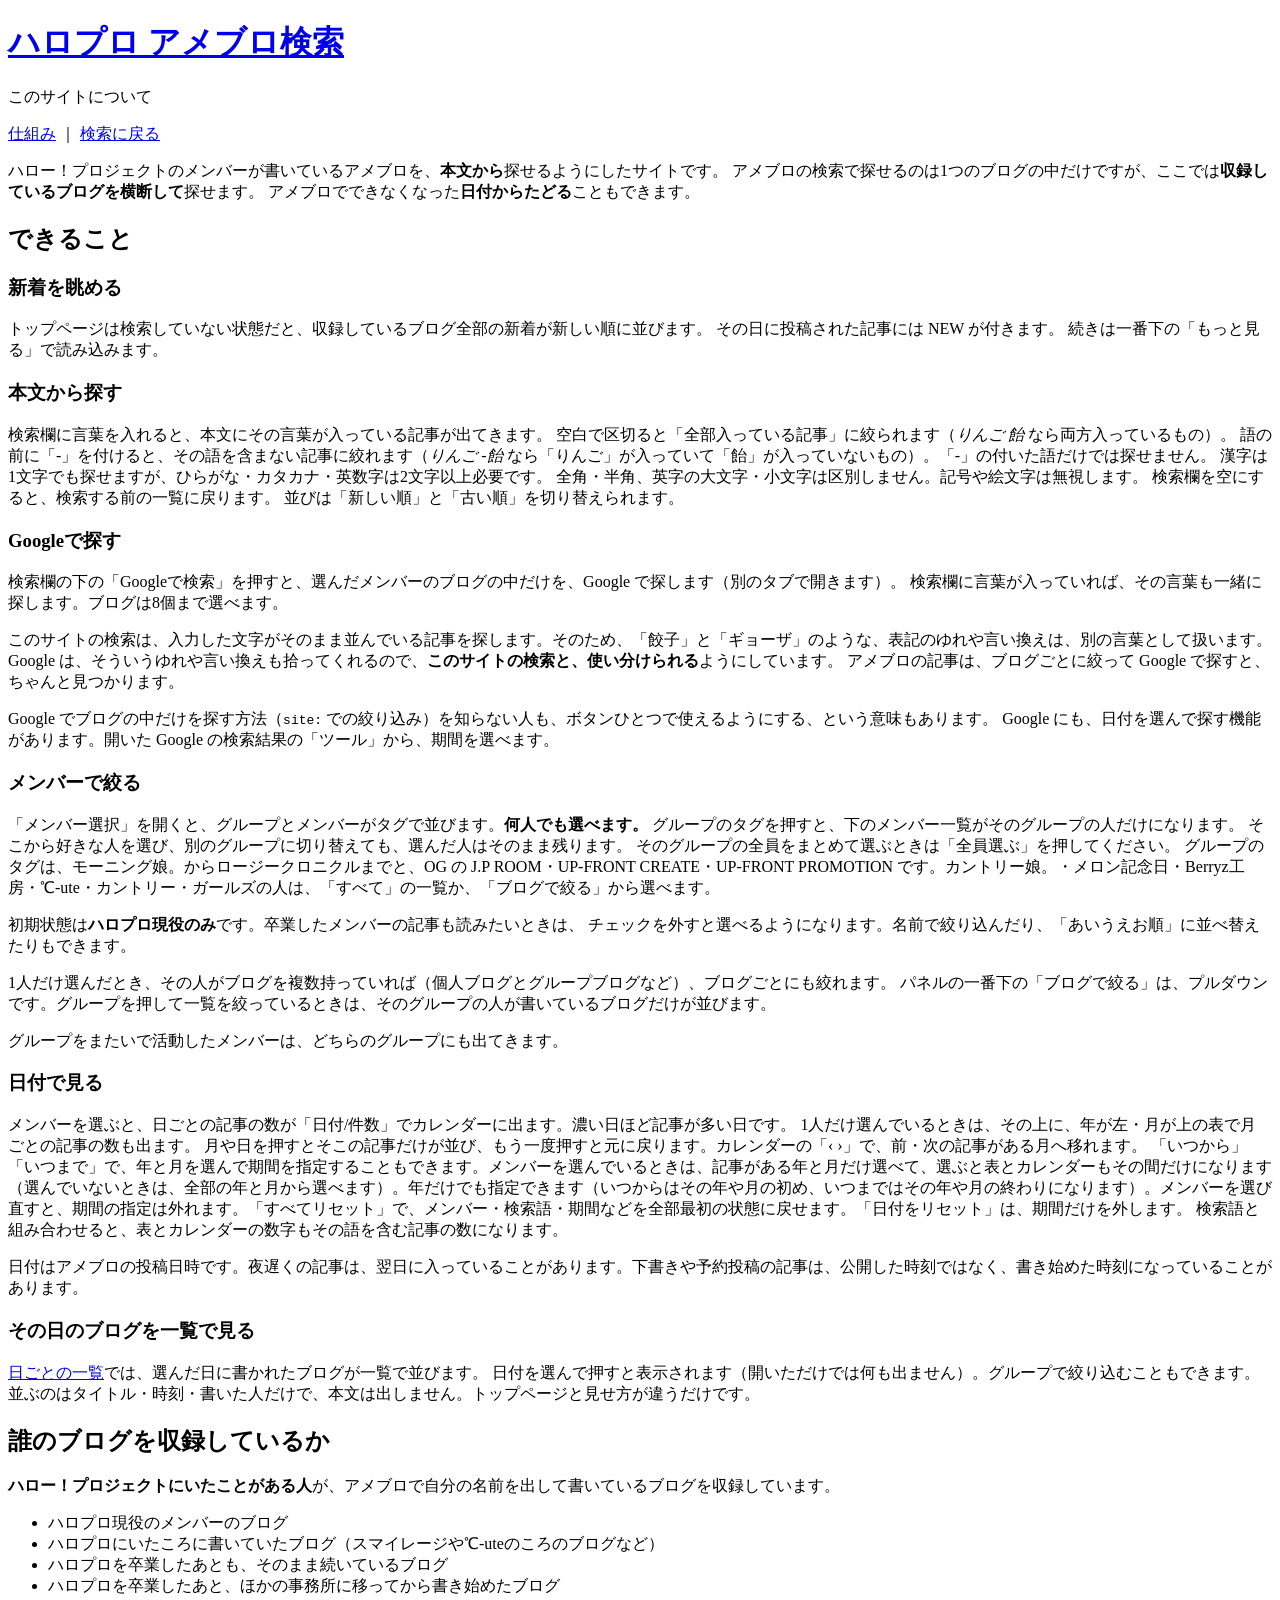
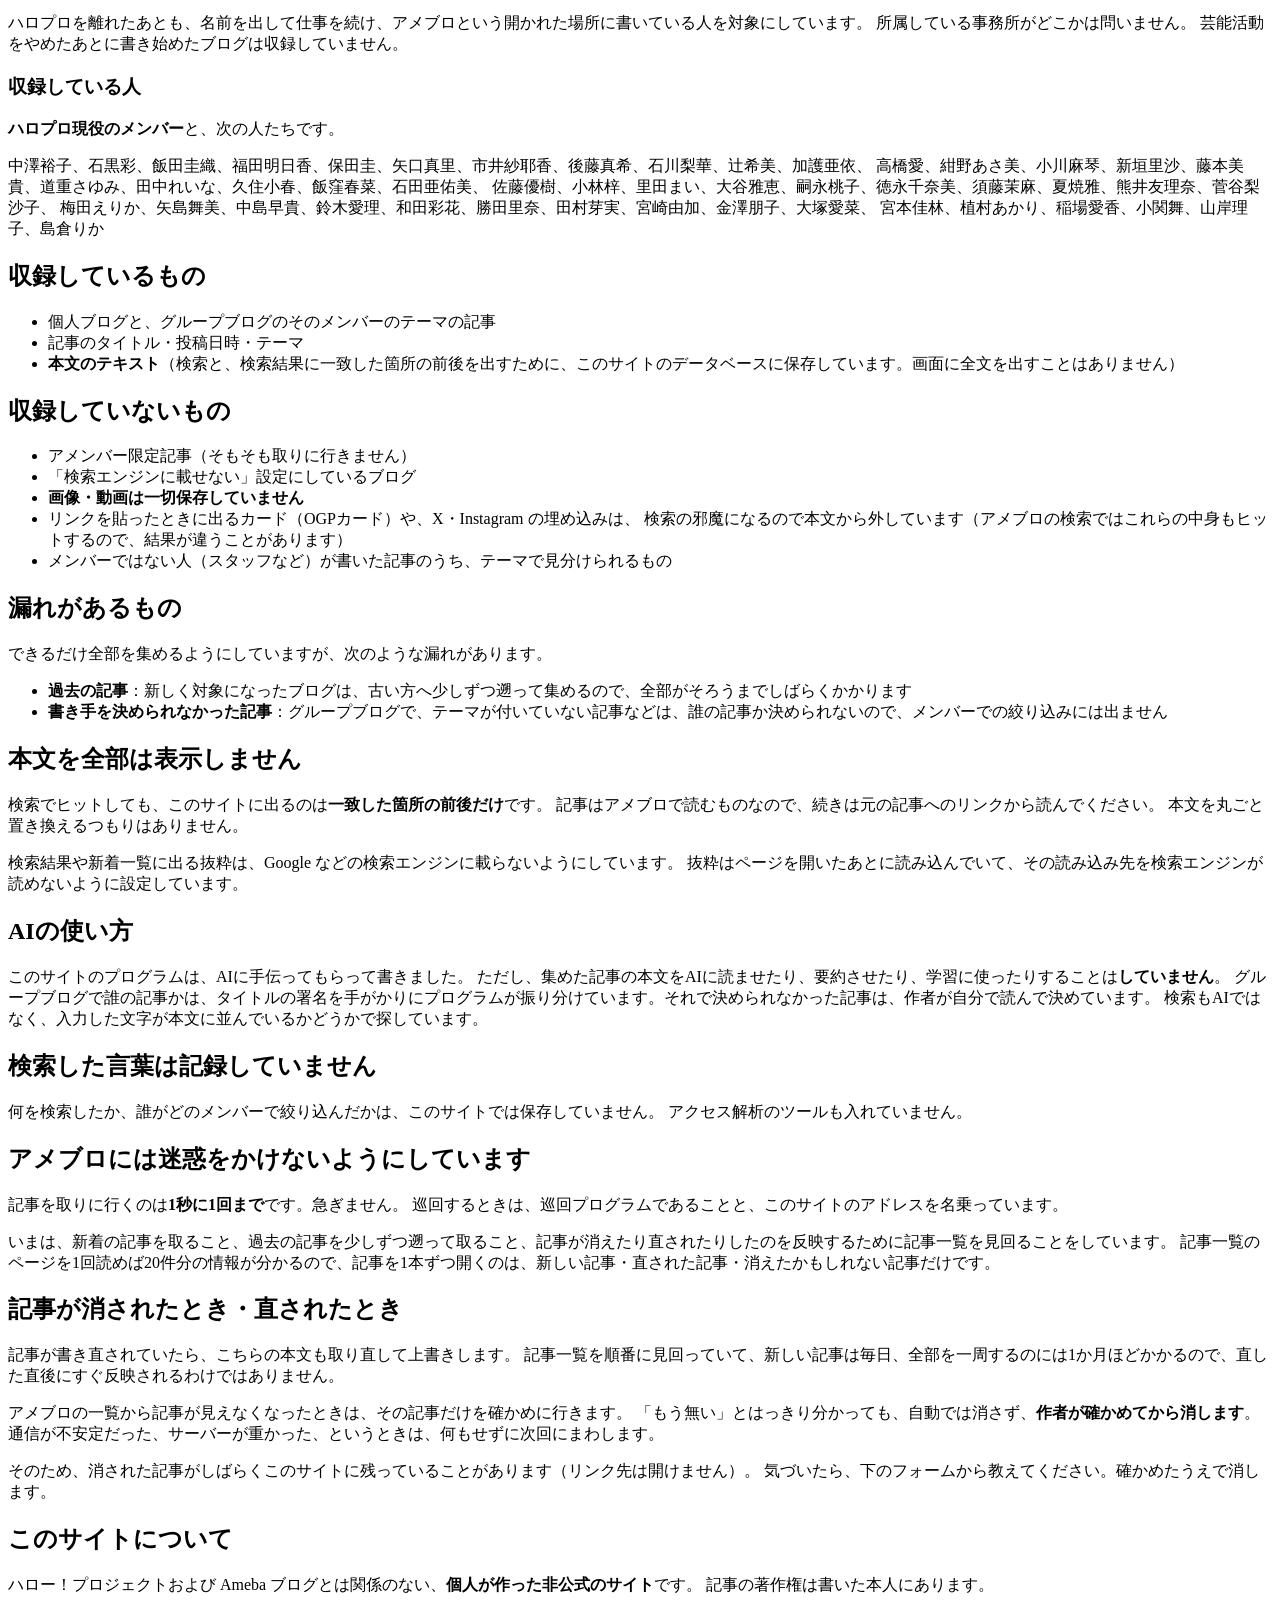
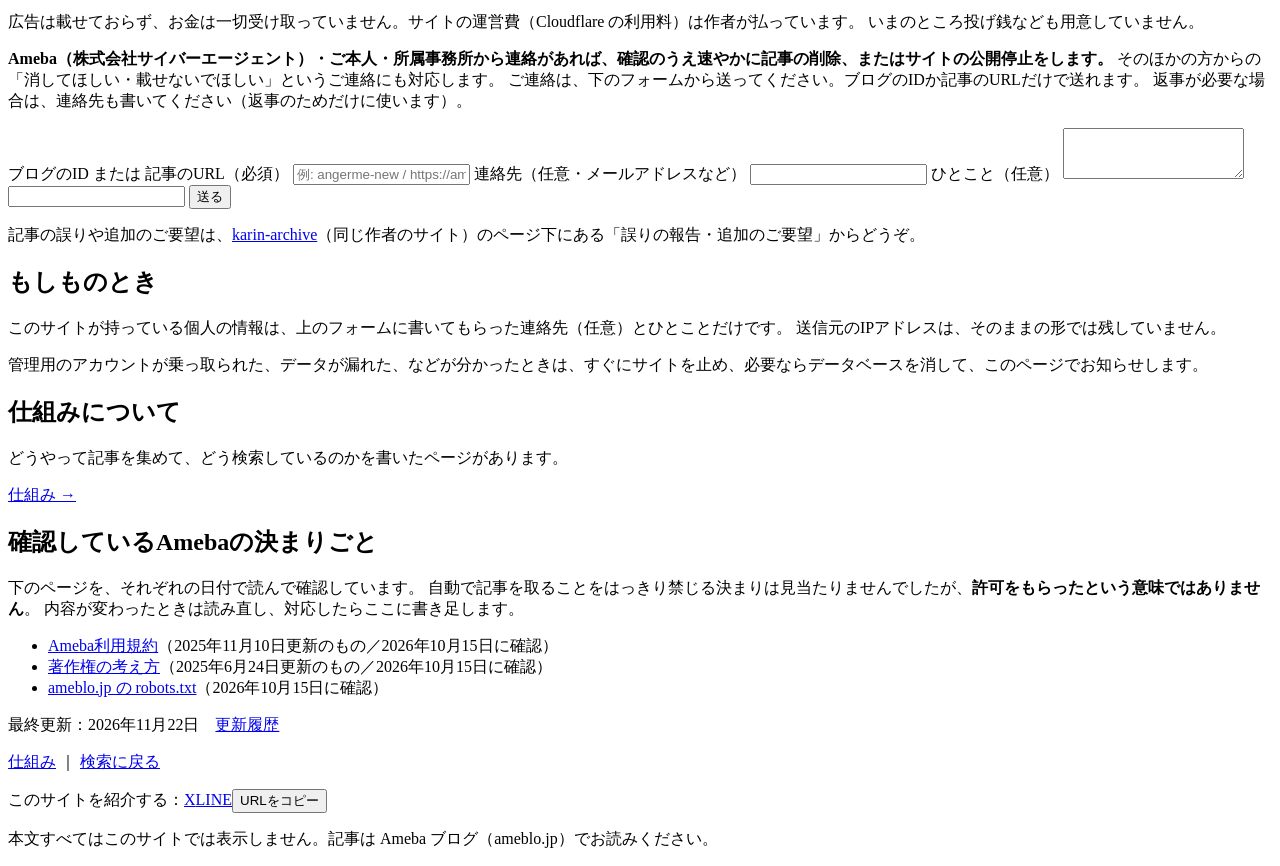
==== commit 0b4f577a: "更新履歴へのリンクを、「このサイトについて」の一番下だけにする Co-Authored-By: Claude Sonnet 5.5 <noreply@anthropic.com> Claude-Ses" ====
--- a/public/about.html
+++ b/public/about.html
@@ -25,7 +25,7 @@
 <header class="site-head">
   <h1><a href="/">ハロプロ アメブロ検索</a></h1>
   <p class="lead">このサイトについて</p>
-  <p class="lead sec"><a href="/tech">仕組み</a> ｜ <a href="/changes">更新履歴</a> ｜ <a href="/">検索に戻る</a></p>
+  <p class="lead sec"><a href="/tech">仕組み</a> ｜ <a href="/">検索に戻る</a></p>
 </header>
 
 <main class="doc">
@@ -255,10 +255,7 @@
   <p>
     どうやって記事を集めて、どう検索しているのかを書いたページがあります。
   </p>
-  <p>
-    サイトの変更を、日付ごとに書いたページもあります。使い方、集め方や検索の作りが変わったところを、大きなものだけ書いています。
-  </p>
-  <p><a href="/tech">仕組み →</a>　<a href="/changes">更新履歴 →</a></p>
+  <p><a href="/tech">仕組み →</a></p>
 
   <h2>確認しているAmebaの決まりごと</h2>
   <p>
@@ -272,11 +269,11 @@
     <li><a href="https://ameblo.jp/robots.txt" target="_blank" rel="noopener noreferrer">ameblo.jp の robots.txt</a>（2026年10月15日に確認）</li>
   </ul>
 
-  <p class="note">最終更新：2026年11月20日</p>
+  <p class="note">最終更新：2026年11月22日　<a href="/changes">更新履歴</a></p>
 </main>
 
 <footer class="site-foot">
-  <p><a href="/tech">仕組み</a> ｜ <a href="/changes">更新履歴</a> ｜ <a href="/">検索に戻る</a></p>
+  <p><a href="/tech">仕組み</a> ｜ <a href="/">検索に戻る</a></p>
   <p class="share">このサイトを紹介する：<a href="https://x.com/intent/post?text=%E3%83%8F%E3%83%AD%E3%83%97%E3%83%AD%20%E3%82%A2%E3%83%A1%E3%83%96%E3%83%AD%E6%A4%9C%E7%B4%A2%EF%BD%9C%E3%83%A1%E3%83%B3%E3%83%90%E3%83%BC%E3%81%A8OG%E3%81%AE%E3%82%A2%E3%83%A1%E3%83%96%E3%83%AD%E3%82%92%E3%80%81%E6%97%A5%E4%BB%98%E3%81%A8%E6%9C%AC%E6%96%87%E3%81%8B%E3%82%89%E6%8E%A2%E3%81%9B%E3%82%8B%E3%82%B5%E3%82%A4%E3%83%88%0Ahttps%3A%2F%2Fameblo.karin-archive.com%2F" target="_blank" rel="noopener noreferrer">X</a><a href="https://social-plugins.line.me/lineit/share?url=https%3A%2F%2Fameblo.karin-archive.com%2F" target="_blank" rel="noopener noreferrer">LINE</a><button type="button" class="ghost" onclick="navigator.clipboard.writeText('https://ameblo.karin-archive.com/').then(()=>{this.textContent='コピーしました'})">URLをコピー</button></p>
   <p>本文すべてはこのサイトでは表示しません。記事は Ameba ブログ（ameblo.jp）でお読みください。</p>
 </footer>
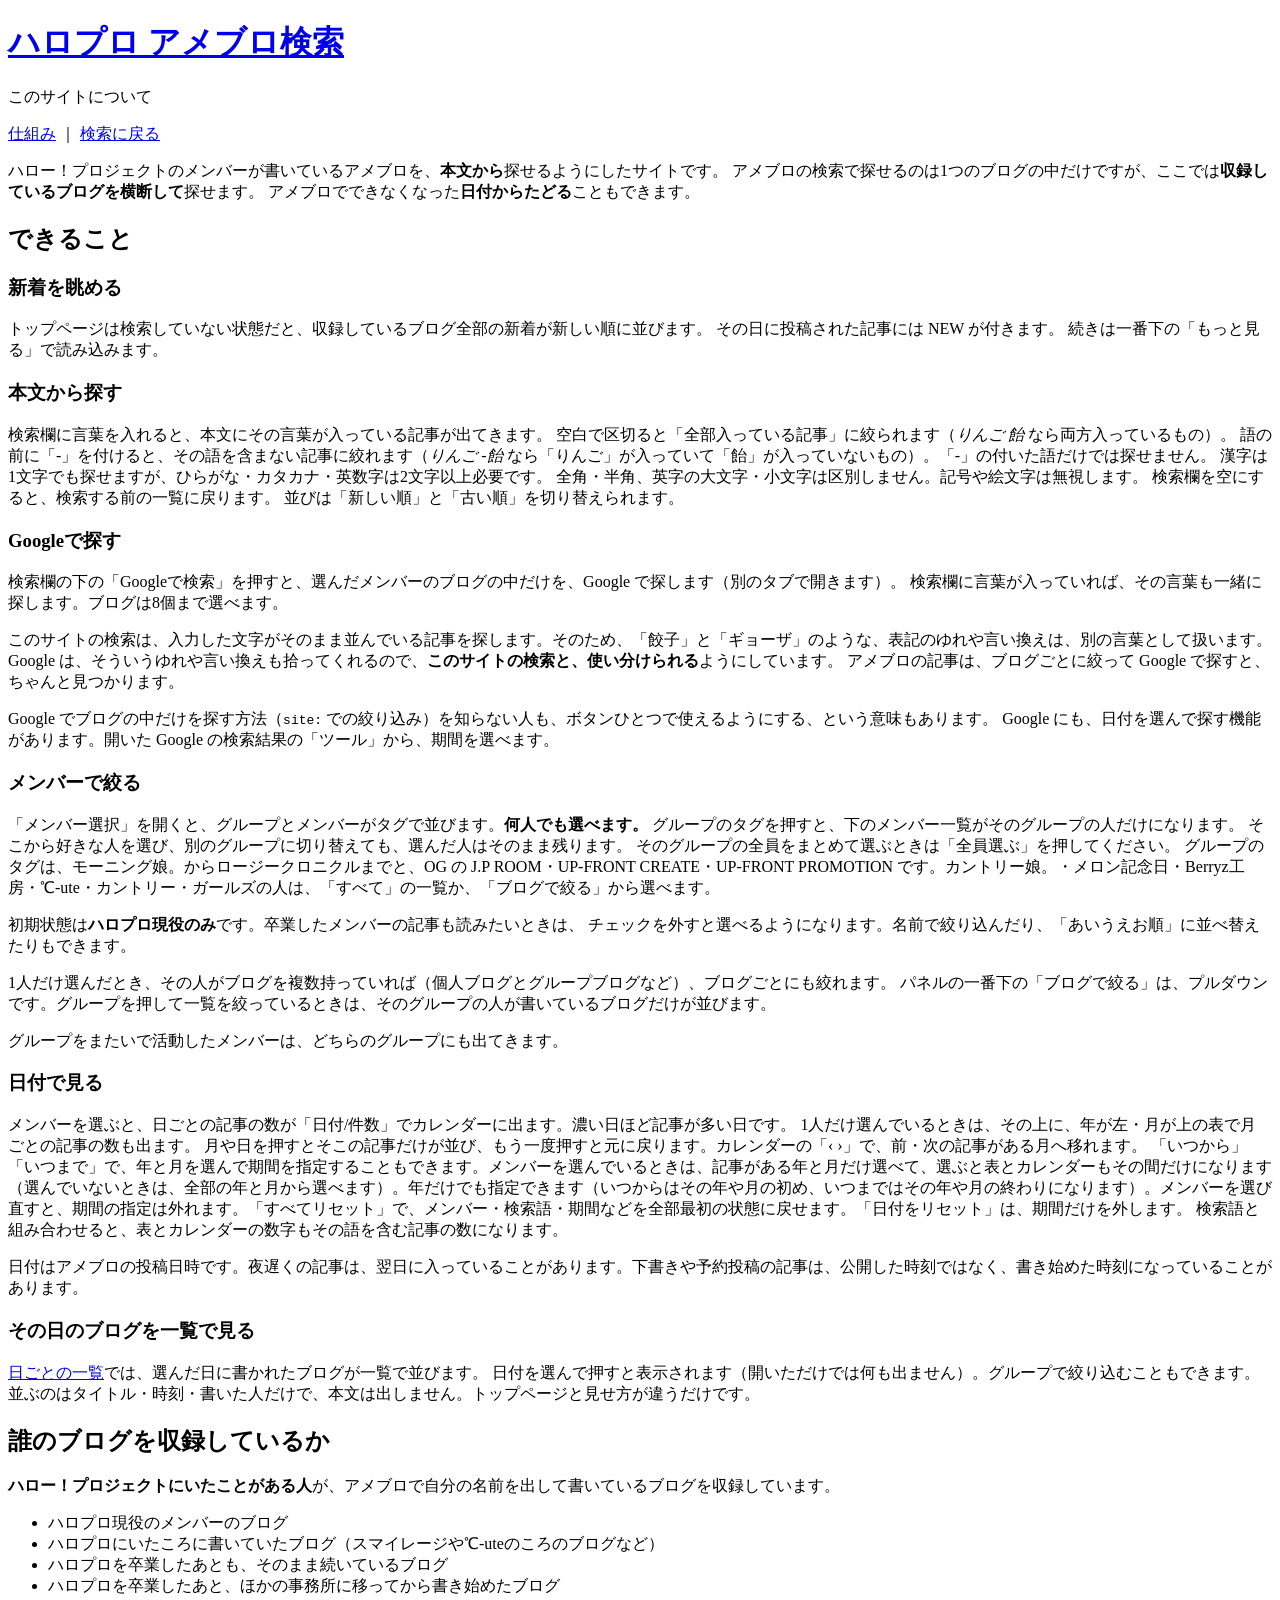
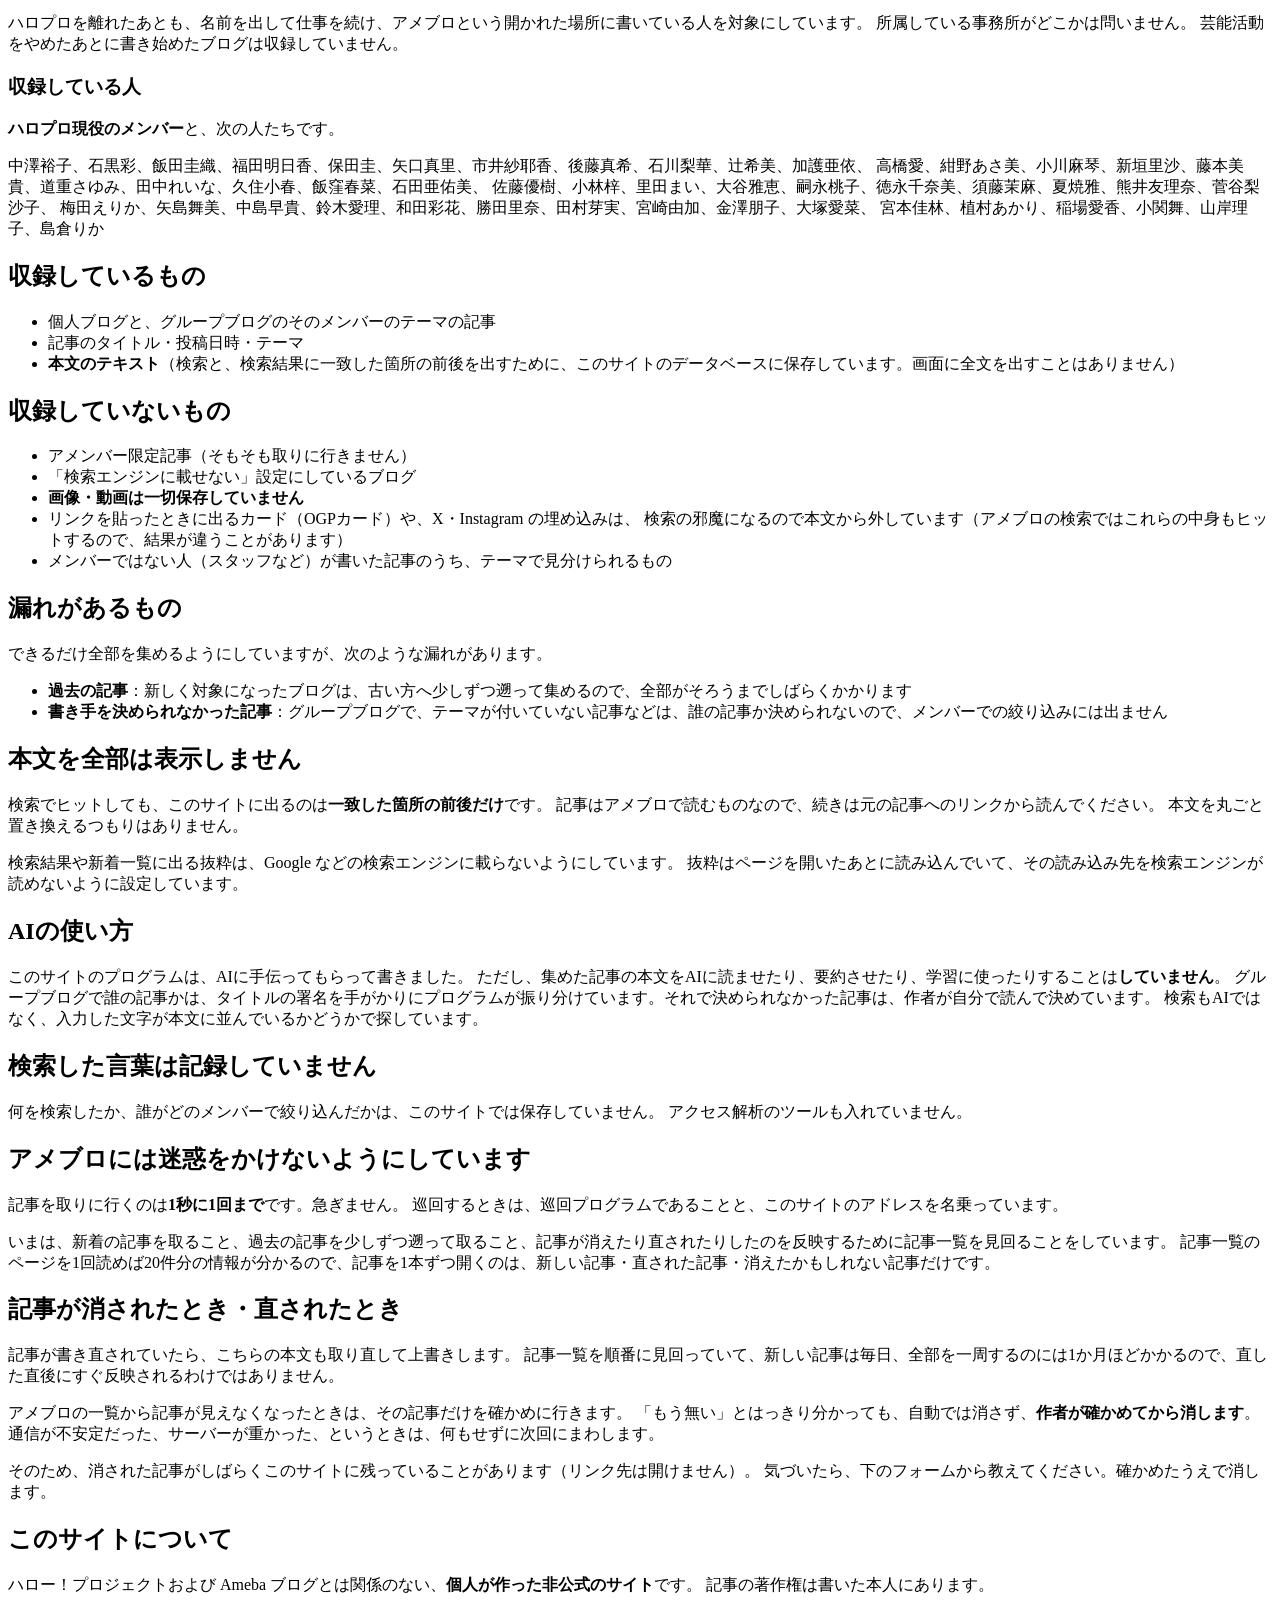
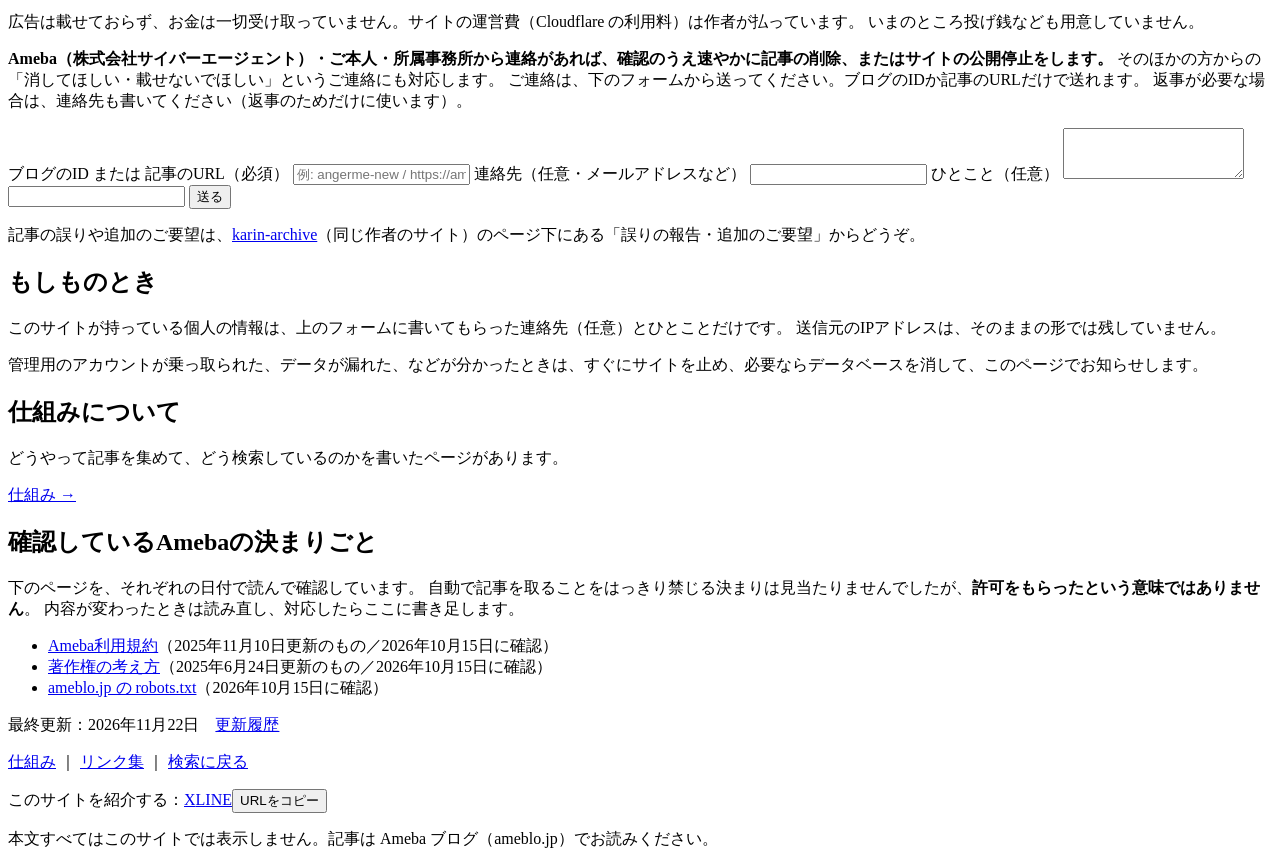
==== commit 12718ad1: "ブログ・テーマのリンク集(/links)を足す・フッターにリンクを付ける Co-Authored-By: Claude Sonnet 5.5 <noreply@anthropic.com> Claud" ====
--- a/public/about.html
+++ b/public/about.html
@@ -273,7 +273,7 @@
 </main>
 
 <footer class="site-foot">
-  <p><a href="/tech">仕組み</a> ｜ <a href="/">検索に戻る</a></p>
+  <p><a href="/tech">仕組み</a> ｜ <a href="/links">リンク集</a> ｜ <a href="/">検索に戻る</a></p>
   <p class="share">このサイトを紹介する：<a href="https://x.com/intent/post?text=%E3%83%8F%E3%83%AD%E3%83%97%E3%83%AD%20%E3%82%A2%E3%83%A1%E3%83%96%E3%83%AD%E6%A4%9C%E7%B4%A2%EF%BD%9C%E3%83%A1%E3%83%B3%E3%83%90%E3%83%BC%E3%81%A8OG%E3%81%AE%E3%82%A2%E3%83%A1%E3%83%96%E3%83%AD%E3%82%92%E3%80%81%E6%97%A5%E4%BB%98%E3%81%A8%E6%9C%AC%E6%96%87%E3%81%8B%E3%82%89%E6%8E%A2%E3%81%9B%E3%82%8B%E3%82%B5%E3%82%A4%E3%83%88%0Ahttps%3A%2F%2Fameblo.karin-archive.com%2F" target="_blank" rel="noopener noreferrer">X</a><a href="https://social-plugins.line.me/lineit/share?url=https%3A%2F%2Fameblo.karin-archive.com%2F" target="_blank" rel="noopener noreferrer">LINE</a><button type="button" class="ghost" onclick="navigator.clipboard.writeText('https://ameblo.karin-archive.com/').then(()=>{this.textContent='コピーしました'})">URLをコピー</button></p>
   <p>本文すべてはこのサイトでは表示しません。記事は Ameba ブログ（ameblo.jp）でお読みください。</p>
 </footer>
